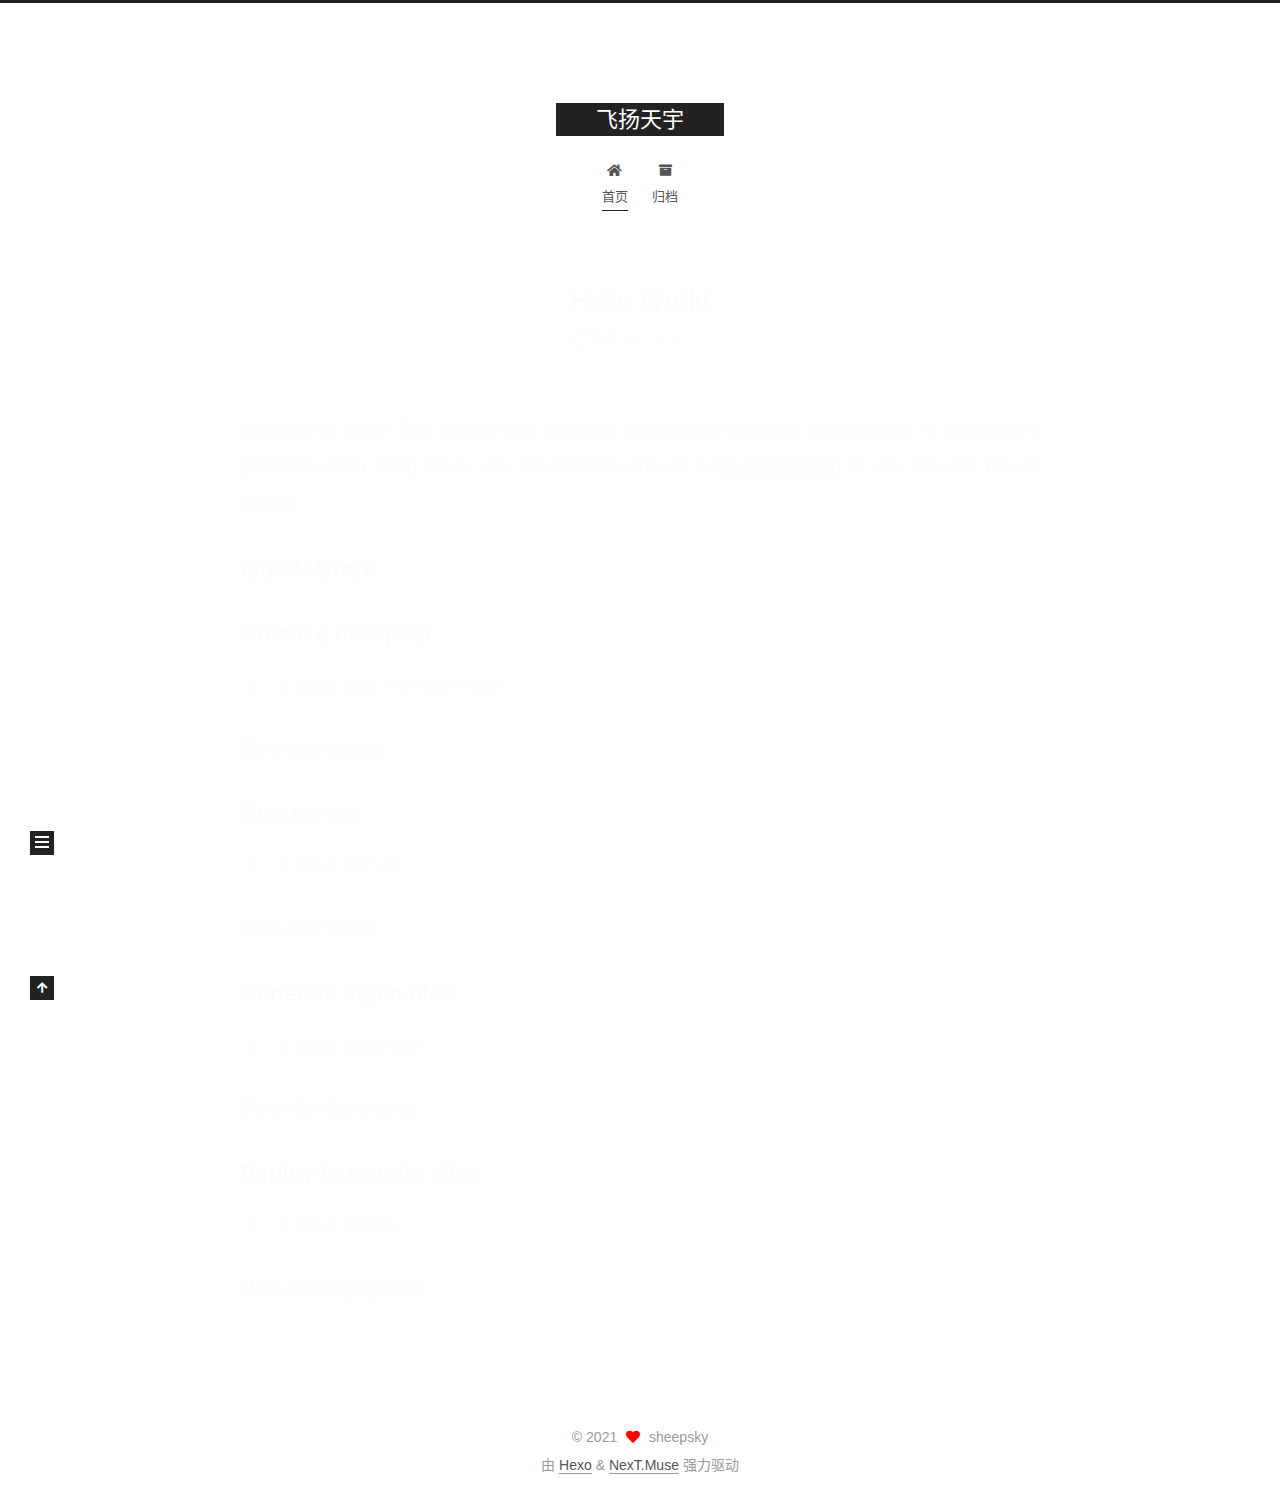
==== index.html @ 209796d2 "Site updated: 2021-10-03 16:15:14" ====
<!DOCTYPE html>
<html lang="zh-CN">
<head>
  <meta charset="UTF-8">
<meta name="viewport" content="width=device-width, initial-scale=1, maximum-scale=2">
<meta name="theme-color" content="#222">
<meta name="generator" content="Hexo 5.4.0">
  <link rel="apple-touch-icon" sizes="180x180" href="/images/apple-touch-icon-next.png">
  <link rel="icon" type="image/png" sizes="32x32" href="/images/favicon-32x32-next.png">
  <link rel="icon" type="image/png" sizes="16x16" href="/images/favicon-16x16-next.png">
  <link rel="mask-icon" href="/images/logo.svg" color="#222">

<link rel="stylesheet" href="/css/main.css">


<link rel="stylesheet" href="/lib/font-awesome/css/all.min.css">

<script id="hexo-configurations">
    var NexT = window.NexT || {};
    var CONFIG = {"hostname":"example.com","root":"/","scheme":"Muse","version":"7.8.0","exturl":false,"sidebar":{"position":"left","display":"post","padding":18,"offset":12,"onmobile":false},"copycode":{"enable":false,"show_result":false,"style":null},"back2top":{"enable":true,"sidebar":false,"scrollpercent":false},"bookmark":{"enable":false,"color":"#222","save":"auto"},"fancybox":false,"mediumzoom":false,"lazyload":false,"pangu":false,"comments":{"style":"tabs","active":null,"storage":true,"lazyload":false,"nav":null},"algolia":{"hits":{"per_page":10},"labels":{"input_placeholder":"Search for Posts","hits_empty":"We didn't find any results for the search: ${query}","hits_stats":"${hits} results found in ${time} ms"}},"localsearch":{"enable":false,"trigger":"auto","top_n_per_article":1,"unescape":false,"preload":false},"motion":{"enable":true,"async":false,"transition":{"post_block":"fadeIn","post_header":"slideDownIn","post_body":"slideDownIn","coll_header":"slideLeftIn","sidebar":"slideUpIn"}}};
  </script>

  <meta property="og:type" content="website">
<meta property="og:title" content="飞扬天宇">
<meta property="og:url" content="http://example.com/index.html">
<meta property="og:site_name" content="飞扬天宇">
<meta property="og:locale" content="zh_CN">
<meta property="article:author" content="sheepsky">
<meta name="twitter:card" content="summary">

<link rel="canonical" href="http://example.com/">


<script id="page-configurations">
  // https://hexo.io/docs/variables.html
  CONFIG.page = {
    sidebar: "",
    isHome : true,
    isPost : false,
    lang   : 'zh-CN'
  };
</script>

  <title>飞扬天宇</title>
  






  <noscript>
  <style>
  .use-motion .brand,
  .use-motion .menu-item,
  .sidebar-inner,
  .use-motion .post-block,
  .use-motion .pagination,
  .use-motion .comments,
  .use-motion .post-header,
  .use-motion .post-body,
  .use-motion .collection-header { opacity: initial; }

  .use-motion .site-title,
  .use-motion .site-subtitle {
    opacity: initial;
    top: initial;
  }

  .use-motion .logo-line-before i { left: initial; }
  .use-motion .logo-line-after i { right: initial; }
  </style>
</noscript>

</head>

<body itemscope itemtype="http://schema.org/WebPage">
  <div class="container use-motion">
    <div class="headband"></div>

    <header class="header" itemscope itemtype="http://schema.org/WPHeader">
      <div class="header-inner"><div class="site-brand-container">
  <div class="site-nav-toggle">
    <div class="toggle" aria-label="切换导航栏">
      <span class="toggle-line toggle-line-first"></span>
      <span class="toggle-line toggle-line-middle"></span>
      <span class="toggle-line toggle-line-last"></span>
    </div>
  </div>

  <div class="site-meta">

    <a href="/" class="brand" rel="start">
      <span class="logo-line-before"><i></i></span>
      <h1 class="site-title">飞扬天宇</h1>
      <span class="logo-line-after"><i></i></span>
    </a>
  </div>

  <div class="site-nav-right">
    <div class="toggle popup-trigger">
    </div>
  </div>
</div>




<nav class="site-nav">
  <ul id="menu" class="main-menu menu">
        <li class="menu-item menu-item-home">

    <a href="/" rel="section"><i class="fa fa-home fa-fw"></i>首页</a>

  </li>
        <li class="menu-item menu-item-archives">

    <a href="/archives/" rel="section"><i class="fa fa-archive fa-fw"></i>归档</a>

  </li>
  </ul>
</nav>




</div>
    </header>

    
  <div class="back-to-top">
    <i class="fa fa-arrow-up"></i>
    <span>0%</span>
  </div>


    <main class="main">
      <div class="main-inner">
        <div class="content-wrap">
          

          <div class="content index posts-expand">
            
      
  
  
  <article itemscope itemtype="http://schema.org/Article" class="post-block" lang="zh-CN">
    <link itemprop="mainEntityOfPage" href="http://example.com/2021/10/03/hello-world/">

    <span hidden itemprop="author" itemscope itemtype="http://schema.org/Person">
      <meta itemprop="image" content="/images/avatar.gif">
      <meta itemprop="name" content="sheepsky">
      <meta itemprop="description" content="">
    </span>

    <span hidden itemprop="publisher" itemscope itemtype="http://schema.org/Organization">
      <meta itemprop="name" content="飞扬天宇">
    </span>
      <header class="post-header">
        <h2 class="post-title" itemprop="name headline">
          
            <a href="/2021/10/03/hello-world/" class="post-title-link" itemprop="url">Hello World</a>
        </h2>

        <div class="post-meta">
            <span class="post-meta-item">
              <span class="post-meta-item-icon">
                <i class="far fa-calendar"></i>
              </span>
              <span class="post-meta-item-text">发表于</span>

              <time title="创建时间：2021-10-03 14:51:05" itemprop="dateCreated datePublished" datetime="2021-10-03T14:51:05+08:00">2021-10-03</time>
            </span>

          

        </div>
      </header>

    
    
    
    <div class="post-body" itemprop="articleBody">

      
          <p>Welcome to <a target="_blank" rel="noopener" href="https://hexo.io/">Hexo</a>! This is your very first post. Check <a target="_blank" rel="noopener" href="https://hexo.io/docs/">documentation</a> for more info. If you get any problems when using Hexo, you can find the answer in <a target="_blank" rel="noopener" href="https://hexo.io/docs/troubleshooting.html">troubleshooting</a> or you can ask me on <a target="_blank" rel="noopener" href="https://github.com/hexojs/hexo/issues">GitHub</a>.</p>
<h2 id="Quick-Start"><a href="#Quick-Start" class="headerlink" title="Quick Start"></a>Quick Start</h2><h3 id="Create-a-new-post"><a href="#Create-a-new-post" class="headerlink" title="Create a new post"></a>Create a new post</h3><figure class="highlight bash"><table><tr><td class="gutter"><pre><span class="line">1</span><br></pre></td><td class="code"><pre><span class="line">$ hexo new <span class="string">&quot;My New Post&quot;</span></span><br></pre></td></tr></table></figure>

<p>More info: <a target="_blank" rel="noopener" href="https://hexo.io/docs/writing.html">Writing</a></p>
<h3 id="Run-server"><a href="#Run-server" class="headerlink" title="Run server"></a>Run server</h3><figure class="highlight bash"><table><tr><td class="gutter"><pre><span class="line">1</span><br></pre></td><td class="code"><pre><span class="line">$ hexo server</span><br></pre></td></tr></table></figure>

<p>More info: <a target="_blank" rel="noopener" href="https://hexo.io/docs/server.html">Server</a></p>
<h3 id="Generate-static-files"><a href="#Generate-static-files" class="headerlink" title="Generate static files"></a>Generate static files</h3><figure class="highlight bash"><table><tr><td class="gutter"><pre><span class="line">1</span><br></pre></td><td class="code"><pre><span class="line">$ hexo generate</span><br></pre></td></tr></table></figure>

<p>More info: <a target="_blank" rel="noopener" href="https://hexo.io/docs/generating.html">Generating</a></p>
<h3 id="Deploy-to-remote-sites"><a href="#Deploy-to-remote-sites" class="headerlink" title="Deploy to remote sites"></a>Deploy to remote sites</h3><figure class="highlight bash"><table><tr><td class="gutter"><pre><span class="line">1</span><br></pre></td><td class="code"><pre><span class="line">$ hexo deploy</span><br></pre></td></tr></table></figure>

<p>More info: <a target="_blank" rel="noopener" href="https://hexo.io/docs/one-command-deployment.html">Deployment</a></p>

      
    </div>

    
    
    
      <footer class="post-footer">
        <div class="post-eof"></div>
      </footer>
  </article>
  
  
  


  



          </div>
          

<script>
  window.addEventListener('tabs:register', () => {
    let { activeClass } = CONFIG.comments;
    if (CONFIG.comments.storage) {
      activeClass = localStorage.getItem('comments_active') || activeClass;
    }
    if (activeClass) {
      let activeTab = document.querySelector(`a[href="#comment-${activeClass}"]`);
      if (activeTab) {
        activeTab.click();
      }
    }
  });
  if (CONFIG.comments.storage) {
    window.addEventListener('tabs:click', event => {
      if (!event.target.matches('.tabs-comment .tab-content .tab-pane')) return;
      let commentClass = event.target.classList[1];
      localStorage.setItem('comments_active', commentClass);
    });
  }
</script>

        </div>
          
  
  <div class="toggle sidebar-toggle">
    <span class="toggle-line toggle-line-first"></span>
    <span class="toggle-line toggle-line-middle"></span>
    <span class="toggle-line toggle-line-last"></span>
  </div>

  <aside class="sidebar">
    <div class="sidebar-inner">

      <ul class="sidebar-nav motion-element">
        <li class="sidebar-nav-toc">
          文章目录
        </li>
        <li class="sidebar-nav-overview">
          站点概览
        </li>
      </ul>

      <!--noindex-->
      <div class="post-toc-wrap sidebar-panel">
      </div>
      <!--/noindex-->

      <div class="site-overview-wrap sidebar-panel">
        <div class="site-author motion-element" itemprop="author" itemscope itemtype="http://schema.org/Person">
  <p class="site-author-name" itemprop="name">sheepsky</p>
  <div class="site-description" itemprop="description"></div>
</div>
<div class="site-state-wrap motion-element">
  <nav class="site-state">
      <div class="site-state-item site-state-posts">
          <a href="/archives/">
        
          <span class="site-state-item-count">1</span>
          <span class="site-state-item-name">日志</span>
        </a>
      </div>
  </nav>
</div>



      </div>

    </div>
  </aside>
  <div id="sidebar-dimmer"></div>


      </div>
    </main>

    <footer class="footer">
      <div class="footer-inner">
        

        

<div class="copyright">
  
  &copy; 
  <span itemprop="copyrightYear">2021</span>
  <span class="with-love">
    <i class="fa fa-heart"></i>
  </span>
  <span class="author" itemprop="copyrightHolder">sheepsky</span>
</div>
  <div class="powered-by">由 <a href="https://hexo.io/" class="theme-link" rel="noopener" target="_blank">Hexo</a> & <a href="https://muse.theme-next.org/" class="theme-link" rel="noopener" target="_blank">NexT.Muse</a> 强力驱动
  </div>

        








      </div>
    </footer>
  </div>

  
  <script src="/lib/anime.min.js"></script>
  <script src="/lib/velocity/velocity.min.js"></script>
  <script src="/lib/velocity/velocity.ui.min.js"></script>

<script src="/js/utils.js"></script>

<script src="/js/motion.js"></script>


<script src="/js/schemes/muse.js"></script>


<script src="/js/next-boot.js"></script>




  















  

  

</body>
</html>
---- css/main.css ----
:root {
  --body-bg-color: #fff;
  --content-bg-color: #fff;
  --card-bg-color: #f5f5f5;
  --text-color: #555;
  --blockquote-color: #666;
  --link-color: #555;
  --link-hover-color: #222;
  --brand-color: #fff;
  --brand-hover-color: #fff;
  --table-row-odd-bg-color: #f9f9f9;
  --table-row-hover-bg-color: #f5f5f5;
  --menu-item-bg-color: #f5f5f5;
  --btn-default-bg: #222;
  --btn-default-color: #fff;
  --btn-default-border-color: #222;
  --btn-default-hover-bg: #fff;
  --btn-default-hover-color: #222;
  --btn-default-hover-border-color: #222;
}
html {
  line-height: 1.15; /* 1 */
  -webkit-text-size-adjust: 100%; /* 2 */
}
body {
  margin: 0;
}
main {
  display: block;
}
h1 {
  font-size: 2em;
  margin: 0.67em 0;
}
hr {
  box-sizing: content-box; /* 1 */
  height: 0; /* 1 */
  overflow: visible; /* 2 */
}
pre {
  font-family: monospace, monospace; /* 1 */
  font-size: 1em; /* 2 */
}
a {
  background: transparent;
}
abbr[title] {
  border-bottom: none; /* 1 */
  text-decoration: underline; /* 2 */
  text-decoration: underline dotted; /* 2 */
}
b,
strong {
  font-weight: bolder;
}
code,
kbd,
samp {
  font-family: monospace, monospace; /* 1 */
  font-size: 1em; /* 2 */
}
small {
  font-size: 80%;
}
sub,
sup {
  font-size: 75%;
  line-height: 0;
  position: relative;
  vertical-align: baseline;
}
sub {
  bottom: -0.25em;
}
sup {
  top: -0.5em;
}
img {
  border-style: none;
}
button,
input,
optgroup,
select,
textarea {
  font-family: inherit; /* 1 */
  font-size: 100%; /* 1 */
  line-height: 1.15; /* 1 */
  margin: 0; /* 2 */
}
button,
input {
/* 1 */
  overflow: visible;
}
button,
select {
/* 1 */
  text-transform: none;
}
button,
[type='button'],
[type='reset'],
[type='submit'] {
  -webkit-appearance: button;
}
button::-moz-focus-inner,
[type='button']::-moz-focus-inner,
[type='reset']::-moz-focus-inner,
[type='submit']::-moz-focus-inner {
  border-style: none;
  padding: 0;
}
button:-moz-focusring,
[type='button']:-moz-focusring,
[type='reset']:-moz-focusring,
[type='submit']:-moz-focusring {
  outline: 1px dotted ButtonText;
}
fieldset {
  padding: 0.35em 0.75em 0.625em;
}
legend {
  box-sizing: border-box; /* 1 */
  color: inherit; /* 2 */
  display: table; /* 1 */
  max-width: 100%; /* 1 */
  padding: 0; /* 3 */
  white-space: normal; /* 1 */
}
progress {
  vertical-align: baseline;
}
textarea {
  overflow: auto;
}
[type='checkbox'],
[type='radio'] {
  box-sizing: border-box; /* 1 */
  padding: 0; /* 2 */
}
[type='number']::-webkit-inner-spin-button,
[type='number']::-webkit-outer-spin-button {
  height: auto;
}
[type='search'] {
  outline-offset: -2px; /* 2 */
  -webkit-appearance: textfield; /* 1 */
}
[type='search']::-webkit-search-decoration {
  -webkit-appearance: none;
}
::-webkit-file-upload-button {
  font: inherit; /* 2 */
  -webkit-appearance: button; /* 1 */
}
details {
  display: block;
}
summary {
  display: list-item;
}
template {
  display: none;
}
[hidden] {
  display: none;
}
::selection {
  background: #262a30;
  color: #eee;
}
html,
body {
  height: 100%;
}
body {
  background: var(--body-bg-color);
  color: var(--text-color);
  font-family: 'Lato', "PingFang SC", "Microsoft YaHei", sans-serif;
  font-size: 1em;
  line-height: 2;
}
@media (max-width: 991px) {
  body {
    padding-left: 0 !important;
    padding-right: 0 !important;
  }
}
h1,
h2,
h3,
h4,
h5,
h6 {
  font-family: 'Lato', "PingFang SC", "Microsoft YaHei", sans-serif;
  font-weight: bold;
  line-height: 1.5;
  margin: 20px 0 15px;
}
h1 {
  font-size: 1.5em;
}
h2 {
  font-size: 1.375em;
}
h3 {
  font-size: 1.25em;
}
h4 {
  font-size: 1.125em;
}
h5 {
  font-size: 1em;
}
h6 {
  font-size: 0.875em;
}
p {
  margin: 0 0 20px 0;
}
a,
span.exturl {
  border-bottom: 1px solid #999;
  color: var(--link-color);
  outline: 0;
  text-decoration: none;
  overflow-wrap: break-word;
  word-wrap: break-word;
  cursor: pointer;
}
a:hover,
span.exturl:hover {
  border-bottom-color: var(--link-hover-color);
  color: var(--link-hover-color);
}
iframe,
img,
video {
  display: block;
  margin-left: auto;
  margin-right: auto;
  max-width: 100%;
}
hr {
  background-image: repeating-linear-gradient(-45deg, #ddd, #ddd 4px, transparent 4px, transparent 8px);
  border: 0;
  height: 3px;
  margin: 40px 0;
}
blockquote {
  border-left: 4px solid #ddd;
  color: var(--blockquote-color);
  margin: 0;
  padding: 0 15px;
}
blockquote cite::before {
  content: '-';
  padding: 0 5px;
}
dt {
  font-weight: bold;
}
dd {
  margin: 0;
  padding: 0;
}
kbd {
  background-color: #f5f5f5;
  background-image: linear-gradient(#eee, #fff, #eee);
  border: 1px solid #ccc;
  border-radius: 0.2em;
  box-shadow: 0.1em 0.1em 0.2em rgba(0,0,0,0.1);
  color: #555;
  font-family: inherit;
  padding: 0.1em 0.3em;
  white-space: nowrap;
}
.table-container {
  overflow: auto;
}
table {
  border-collapse: collapse;
  border-spacing: 0;
  font-size: 0.875em;
  margin: 0 0 20px 0;
  width: 100%;
}
tbody tr:nth-of-type(odd) {
  background: var(--table-row-odd-bg-color);
}
tbody tr:hover {
  background: var(--table-row-hover-bg-color);
}
caption,
th,
td {
  font-weight: normal;
  padding: 8px;
  vertical-align: middle;
}
th,
td {
  border: 1px solid #ddd;
  border-bottom: 3px solid #ddd;
}
th {
  font-weight: 700;
  padding-bottom: 10px;
}
td {
  border-bottom-width: 1px;
}
.btn {
  background: var(--btn-default-bg);
  border: 2px solid var(--btn-default-border-color);
  border-radius: 0;
  color: var(--btn-default-color);
  display: inline-block;
  font-size: 0.875em;
  line-height: 2;
  padding: 0 20px;
  text-decoration: none;
  transition-property: background-color;
  transition-delay: 0s;
  transition-duration: 0.2s;
  transition-timing-function: ease-in-out;
}
.btn:hover {
  background: var(--btn-default-hover-bg);
  border-color: var(--btn-default-hover-border-color);
  color: var(--btn-default-hover-color);
}
.btn + .btn {
  margin: 0 0 8px 8px;
}
.btn .fa-fw {
  text-align: left;
  width: 1.285714285714286em;
}
.toggle {
  line-height: 0;
}
.toggle .toggle-line {
  background: #fff;
  display: inline-block;
  height: 2px;
  left: 0;
  position: relative;
  top: 0;
  transition: all 0.4s;
  vertical-align: top;
  width: 100%;
}
.toggle .toggle-line:not(:first-child) {
  margin-top: 3px;
}
.toggle.toggle-arrow .toggle-line-first {
  left: 50%;
  top: 2px;
  transform: rotate(45deg);
  width: 50%;
}
.toggle.toggle-arrow .toggle-line-middle {
  left: 2px;
  width: 90%;
}
.toggle.toggle-arrow .toggle-line-last {
  left: 50%;
  top: -2px;
  transform: rotate(-45deg);
  width: 50%;
}
.toggle.toggle-close .toggle-line-first {
  transform: rotate(-45deg);
  top: 5px;
}
.toggle.toggle-close .toggle-line-middle {
  opacity: 0;
}
.toggle.toggle-close .toggle-line-last {
  transform: rotate(45deg);
  top: -5px;
}
.highlight,
pre {
  background: #f7f7f7;
  color: #4d4d4c;
  line-height: 1.6;
  margin: 0 auto 20px;
}
pre,
code {
  font-family: consolas, Menlo, monospace, "PingFang SC", "Microsoft YaHei";
}
code {
  background: #eee;
  border-radius: 3px;
  color: #555;
  padding: 2px 4px;
  overflow-wrap: break-word;
  word-wrap: break-word;
}
.highlight *::selection {
  background: #d6d6d6;
}
.highlight pre {
  border: 0;
  margin: 0;
  padding: 10px 0;
}
.highlight table {
  border: 0;
  margin: 0;
  width: auto;
}
.highlight td {
  border: 0;
  padding: 0;
}
.highlight figcaption {
  background: #eff2f3;
  color: #4d4d4c;
  display: flex;
  font-size: 0.875em;
  justify-content: space-between;
  line-height: 1.2;
  padding: 0.5em;
}
.highlight figcaption a {
  color: #4d4d4c;
}
.highlight figcaption a:hover {
  border-bottom-color: #4d4d4c;
}
.highlight .gutter {
  -moz-user-select: none;
  -ms-user-select: none;
  -webkit-user-select: none;
  user-select: none;
}
.highlight .gutter pre {
  background: #eff2f3;
  color: #869194;
  padding-left: 10px;
  padding-right: 10px;
  text-align: right;
}
.highlight .code pre {
  background: #f7f7f7;
  padding-left: 10px;
  width: 100%;
}
.gist table {
  width: auto;
}
.gist table td {
  border: 0;
}
pre {
  overflow: auto;
  padding: 10px;
}
pre code {
  background: none;
  color: #4d4d4c;
  font-size: 0.875em;
  padding: 0;
  text-shadow: none;
}
pre .deletion {
  background: #fdd;
}
pre .addition {
  background: #dfd;
}
pre .meta {
  color: #eab700;
  -moz-user-select: none;
  -ms-user-select: none;
  -webkit-user-select: none;
  user-select: none;
}
pre .comment {
  color: #8e908c;
}
pre .variable,
pre .attribute,
pre .tag,
pre .name,
pre .regexp,
pre .ruby .constant,
pre .xml .tag .title,
pre .xml .pi,
pre .xml .doctype,
pre .html .doctype,
pre .css .id,
pre .css .class,
pre .css .pseudo {
  color: #c82829;
}
pre .number,
pre .preprocessor,
pre .built_in,
pre .builtin-name,
pre .literal,
pre .params,
pre .constant,
pre .command {
  color: #f5871f;
}
pre .ruby .class .title,
pre .css .rules .attribute,
pre .string,
pre .symbol,
pre .value,
pre .inheritance,
pre .header,
pre .ruby .symbol,
pre .xml .cdata,
pre .special,
pre .formula {
  color: #718c00;
}
pre .title,
pre .css .hexcolor {
  color: #3e999f;
}
pre .function,
pre .python .decorator,
pre .python .title,
pre .ruby .function .title,
pre .ruby .title .keyword,
pre .perl .sub,
pre .javascript .title,
pre .coffeescript .title {
  color: #4271ae;
}
pre .keyword,
pre .javascript .function {
  color: #8959a8;
}
.blockquote-center {
  border-left: none;
  margin: 40px 0;
  padding: 0;
  position: relative;
  text-align: center;
}
.blockquote-center .fa {
  display: block;
  opacity: 0.6;
  position: absolute;
  width: 100%;
}
.blockquote-center .fa-quote-left {
  border-top: 1px solid #ccc;
  text-align: left;
  top: -20px;
}
.blockquote-center .fa-quote-right {
  border-bottom: 1px solid #ccc;
  text-align: right;
  bottom: -20px;
}
.blockquote-center p,
.blockquote-center div {
  text-align: center;
}
.post-body .group-picture img {
  margin: 0 auto;
  padding: 0 3px;
}
.group-picture-row {
  margin-bottom: 6px;
  overflow: hidden;
}
.group-picture-column {
  float: left;
  margin-bottom: 10px;
}
.post-body .label {
  color: #555;
  display: inline;
  padding: 0 2px;
}
.post-body .label.default {
  background: #f0f0f0;
}
.post-body .label.primary {
  background: #efe6f7;
}
.post-body .label.info {
  background: #e5f2f8;
}
.post-body .label.success {
  background: #e7f4e9;
}
.post-body .label.warning {
  background: #fcf6e1;
}
.post-body .label.danger {
  background: #fae8eb;
}
.post-body .tabs {
  margin-bottom: 20px;
}
.post-body .tabs,
.tabs-comment {
  display: block;
  padding-top: 10px;
  position: relative;
}
.post-body .tabs ul.nav-tabs,
.tabs-comment ul.nav-tabs {
  display: flex;
  flex-wrap: wrap;
  margin: 0;
  margin-bottom: -1px;
  padding: 0;
}
@media (max-width: 413px) {
  .post-body .tabs ul.nav-tabs,
  .tabs-comment ul.nav-tabs {
    display: block;
    margin-bottom: 5px;
  }
}
.post-body .tabs ul.nav-tabs li.tab,
.tabs-comment ul.nav-tabs li.tab {
  border-bottom: 1px solid #ddd;
  border-left: 1px solid transparent;
  border-right: 1px solid transparent;
  border-top: 3px solid transparent;
  flex-grow: 1;
  list-style-type: none;
  border-radius: 0 0 0 0;
}
@media (max-width: 413px) {
  .post-body .tabs ul.nav-tabs li.tab,
  .tabs-comment ul.nav-tabs li.tab {
    border-bottom: 1px solid transparent;
    border-left: 3px solid transparent;
    border-right: 1px solid transparent;
    border-top: 1px solid transparent;
  }
}
@media (max-width: 413px) {
  .post-body .tabs ul.nav-tabs li.tab,
  .tabs-comment ul.nav-tabs li.tab {
    border-radius: 0;
  }
}
.post-body .tabs ul.nav-tabs li.tab a,
.tabs-comment ul.nav-tabs li.tab a {
  border-bottom: initial;
  display: block;
  line-height: 1.8;
  outline: 0;
  padding: 0.25em 0.75em;
  text-align: center;
  transition-delay: 0s;
  transition-duration: 0.2s;
  transition-timing-function: ease-out;
}
.post-body .tabs ul.nav-tabs li.tab a i,
.tabs-comment ul.nav-tabs li.tab a i {
  width: 1.285714285714286em;
}
.post-body .tabs ul.nav-tabs li.tab.active,
.tabs-comment ul.nav-tabs li.tab.active {
  border-bottom: 1px solid transparent;
  border-left: 1px solid #ddd;
  border-right: 1px solid #ddd;
  border-top: 3px solid #fc6423;
}
@media (max-width: 413px) {
  .post-body .tabs ul.nav-tabs li.tab.active,
  .tabs-comment ul.nav-tabs li.tab.active {
    border-bottom: 1px solid #ddd;
    border-left: 3px solid #fc6423;
    border-right: 1px solid #ddd;
    border-top: 1px solid #ddd;
  }
}
.post-body .tabs ul.nav-tabs li.tab.active a,
.tabs-comment ul.nav-tabs li.tab.active a {
  color: var(--link-color);
  cursor: default;
}
.post-body .tabs .tab-content .tab-pane,
.tabs-comment .tab-content .tab-pane {
  border: 1px solid #ddd;
  border-top: 0;
  padding: 20px 20px 0 20px;
  border-radius: 0;
}
.post-body .tabs .tab-content .tab-pane:not(.active),
.tabs-comment .tab-content .tab-pane:not(.active) {
  display: none;
}
.post-body .tabs .tab-content .tab-pane.active,
.tabs-comment .tab-content .tab-pane.active {
  display: block;
}
.post-body .tabs .tab-content .tab-pane.active:nth-of-type(1),
.tabs-comment .tab-content .tab-pane.active:nth-of-type(1) {
  border-radius: 0 0 0 0;
}
@media (max-width: 413px) {
  .post-body .tabs .tab-content .tab-pane.active:nth-of-type(1),
  .tabs-comment .tab-content .tab-pane.active:nth-of-type(1) {
    border-radius: 0;
  }
}
.post-body .note {
  border-radius: 3px;
  margin-bottom: 20px;
  padding: 1em;
  position: relative;
  border: 1px solid #eee;
  border-left-width: 5px;
}
.post-body .note h2,
.post-body .note h3,
.post-body .note h4,
.post-body .note h5,
.post-body .note h6 {
  margin-top: 0;
  border-bottom: initial;
  margin-bottom: 0;
  padding-top: 0;
}
.post-body .note p:first-child,
.post-body .note ul:first-child,
.post-body .note ol:first-child,
.post-body .note table:first-child,
.post-body .note pre:first-child,
.post-body .note blockquote:first-child,
.post-body .note img:first-child {
  margin-top: 0;
}
.post-body .note p:last-child,
.post-body .note ul:last-child,
.post-body .note ol:last-child,
.post-body .note table:last-child,
.post-body .note pre:last-child,
.post-body .note blockquote:last-child,
.post-body .note img:last-child {
  margin-bottom: 0;
}
.post-body .note.default {
  border-left-color: #777;
}
.post-body .note.default h2,
.post-body .note.default h3,
.post-body .note.default h4,
.post-body .note.default h5,
.post-body .note.default h6 {
  color: #777;
}
.post-body .note.primary {
  border-left-color: #6f42c1;
}
.post-body .note.primary h2,
.post-body .note.primary h3,
.post-body .note.primary h4,
.post-body .note.primary h5,
.post-body .note.primary h6 {
  color: #6f42c1;
}
.post-body .note.info {
  border-left-color: #428bca;
}
.post-body .note.info h2,
.post-body .note.info h3,
.post-body .note.info h4,
.post-body .note.info h5,
.post-body .note.info h6 {
  color: #428bca;
}
.post-body .note.success {
  border-left-color: #5cb85c;
}
.post-body .note.success h2,
.post-body .note.success h3,
.post-body .note.success h4,
.post-body .note.success h5,
.post-body .note.success h6 {
  color: #5cb85c;
}
.post-body .note.warning {
  border-left-color: #f0ad4e;
}
.post-body .note.warning h2,
.post-body .note.warning h3,
.post-body .note.warning h4,
.post-body .note.warning h5,
.post-body .note.warning h6 {
  color: #f0ad4e;
}
.post-body .note.danger {
  border-left-color: #d9534f;
}
.post-body .note.danger h2,
.post-body .note.danger h3,
.post-body .note.danger h4,
.post-body .note.danger h5,
.post-body .note.danger h6 {
  color: #d9534f;
}
.pagination .prev,
.pagination .next,
.pagination .page-number,
.pagination .space {
  display: inline-block;
  margin: 0 10px;
  padding: 0 11px;
  position: relative;
  top: -1px;
}
@media (max-width: 767px) {
  .pagination .prev,
  .pagination .next,
  .pagination .page-number,
  .pagination .space {
    margin: 0 5px;
  }
}
.pagination {
  border-top: 1px solid #eee;
  margin: 120px 0 0;
  text-align: center;
}
.pagination .prev,
.pagination .next,
.pagination .page-number {
  border-bottom: 0;
  border-top: 1px solid #eee;
  transition-property: border-color;
  transition-delay: 0s;
  transition-duration: 0.2s;
  transition-timing-function: ease-in-out;
}
.pagination .prev:hover,
.pagination .next:hover,
.pagination .page-number:hover {
  border-top-color: #222;
}
.pagination .space {
  margin: 0;
  padding: 0;
}
.pagination .prev {
  margin-left: 0;
}
.pagination .next {
  margin-right: 0;
}
.pagination .page-number.current {
  background: #ccc;
  border-top-color: #ccc;
  color: #fff;
}
@media (max-width: 767px) {
  .pagination {
    border-top: none;
  }
  .pagination .prev,
  .pagination .next,
  .pagination .page-number {
    border-bottom: 1px solid #eee;
    border-top: 0;
    margin-bottom: 10px;
    padding: 0 10px;
  }
  .pagination .prev:hover,
  .pagination .next:hover,
  .pagination .page-number:hover {
    border-bottom-color: #222;
  }
}
.comments {
  margin-top: 60px;
  overflow: hidden;
}
.comment-button-group {
  display: flex;
  flex-wrap: wrap-reverse;
  justify-content: center;
  margin: 1em 0;
}
.comment-button-group .comment-button {
  margin: 0.1em 0.2em;
}
.comment-button-group .comment-button.active {
  background: var(--btn-default-hover-bg);
  border-color: var(--btn-default-hover-border-color);
  color: var(--btn-default-hover-color);
}
.comment-position {
  display: none;
}
.comment-position.active {
  display: block;
}
.tabs-comment {
  background: var(--content-bg-color);
  margin-top: 4em;
  padding-top: 0;
}
.tabs-comment .comments {
  border: 0;
  box-shadow: none;
  margin-top: 0;
  padding-top: 0;
}
.container {
  min-height: 100%;
  position: relative;
}
.main-inner {
  margin: 0 auto;
  width: 700px;
}
@media (min-width: 1200px) {
  .main-inner {
    width: 800px;
  }
}
@media (min-width: 1600px) {
  .main-inner {
    width: 900px;
  }
}
@media (max-width: 767px) {
  .content-wrap {
    padding: 0 20px;
  }
}
.header {
  background: transparent;
}
.header-inner {
  margin: 0 auto;
  width: 700px;
}
@media (min-width: 1200px) {
  .header-inner {
    width: 800px;
  }
}
@media (min-width: 1600px) {
  .header-inner {
    width: 900px;
  }
}
.site-brand-container {
  display: flex;
  flex-shrink: 0;
  padding: 0 10px;
}
.headband {
  background: #222;
  height: 3px;
}
.site-meta {
  flex-grow: 1;
  text-align: center;
}
@media (max-width: 767px) {
  .site-meta {
    text-align: center;
  }
}
.brand {
  border-bottom: none;
  color: var(--brand-color);
  display: inline-block;
  line-height: 1.375em;
  padding: 0 40px;
  position: relative;
}
.brand:hover {
  color: var(--brand-hover-color);
}
.site-title {
  font-family: 'Lato', "PingFang SC", "Microsoft YaHei", sans-serif;
  font-size: 1.375em;
  font-weight: normal;
  margin: 0;
}
.site-subtitle {
  color: #999;
  font-size: 0.8125em;
  margin: 10px 0;
}
.use-motion .brand {
  opacity: 0;
}
.use-motion .site-title,
.use-motion .site-subtitle,
.use-motion .custom-logo-image {
  opacity: 0;
  position: relative;
  top: -10px;
}
.site-nav-toggle,
.site-nav-right {
  display: none;
}
@media (max-width: 767px) {
  .site-nav-toggle,
  .site-nav-right {
    display: flex;
    flex-direction: column;
    justify-content: center;
  }
}
.site-nav-toggle .toggle,
.site-nav-right .toggle {
  color: var(--text-color);
  padding: 10px;
  width: 22px;
}
.site-nav-toggle .toggle .toggle-line,
.site-nav-right .toggle .toggle-line {
  background: var(--text-color);
  border-radius: 1px;
}
.site-nav {
  display: block;
}
@media (max-width: 767px) {
  .site-nav {
    clear: both;
    display: none;
  }
}
.site-nav.site-nav-on {
  display: block;
}
.menu {
  margin-top: 20px;
  padding-left: 0;
  text-align: center;
}
.menu-item {
  display: inline-block;
  list-style: none;
  margin: 0 10px;
}
@media (max-width: 767px) {
  .menu-item {
    display: block;
    margin-top: 10px;
  }
  .menu-item.menu-item-search {
    display: none;
  }
}
.menu-item a,
.menu-item span.exturl {
  border-bottom: 0;
  display: block;
  font-size: 0.8125em;
  transition-property: border-color;
  transition-delay: 0s;
  transition-duration: 0.2s;
  transition-timing-function: ease-in-out;
}
@media (hover: none) {
  .menu-item a:hover,
  .menu-item span.exturl:hover {
    border-bottom-color: transparent !important;
  }
}
.menu-item .fa,
.menu-item .fab,
.menu-item .far,
.menu-item .fas {
  margin-right: 8px;
}
.menu-item .badge {
  display: inline-block;
  font-weight: bold;
  line-height: 1;
  margin-left: 0.35em;
  margin-top: 0.35em;
  text-align: center;
  white-space: nowrap;
}
@media (max-width: 767px) {
  .menu-item .badge {
    float: right;
    margin-left: 0;
  }
}
.menu-item-active a,
.menu .menu-item a:hover,
.menu .menu-item span.exturl:hover {
  background: var(--menu-item-bg-color);
}
.use-motion .menu-item {
  opacity: 0;
}
.sidebar {
  background: #222;
  bottom: 0;
  box-shadow: inset 0 2px 6px #000;
  position: fixed;
  top: 0;
}
@media (max-width: 991px) {
  .sidebar {
    display: none;
  }
}
.sidebar-inner {
  color: #999;
  padding: 18px 10px;
  text-align: center;
}
.cc-license {
  margin-top: 10px;
  text-align: center;
}
.cc-license .cc-opacity {
  border-bottom: none;
  opacity: 0.7;
}
.cc-license .cc-opacity:hover {
  opacity: 0.9;
}
.cc-license img {
  display: inline-block;
}
.site-author-image {
  border: 2px solid #333;
  display: block;
  margin: 0 auto;
  max-width: 96px;
  padding: 2px;
}
.site-author-name {
  color: #f5f5f5;
  font-weight: normal;
  margin: 5px 0 0;
  text-align: center;
}
.site-description {
  color: #999;
  font-size: 1em;
  margin-top: 5px;
  text-align: center;
}
.links-of-author {
  margin-top: 15px;
}
.links-of-author a,
.links-of-author span.exturl {
  border-bottom-color: #555;
  display: inline-block;
  font-size: 0.8125em;
  margin-bottom: 10px;
  margin-right: 10px;
  vertical-align: middle;
}
.links-of-author a::before,
.links-of-author span.exturl::before {
  background: #faffff;
  border-radius: 50%;
  content: ' ';
  display: inline-block;
  height: 4px;
  margin-right: 3px;
  vertical-align: middle;
  width: 4px;
}
.sidebar-button {
  margin-top: 15px;
}
.sidebar-button a {
  border: 1px solid #fc6423;
  border-radius: 4px;
  color: #fc6423;
  display: inline-block;
  padding: 0 15px;
}
.sidebar-button a .fa,
.sidebar-button a .fab,
.sidebar-button a .far,
.sidebar-button a .fas {
  margin-right: 5px;
}
.sidebar-button a:hover {
  background: #fc6423;
  border: 1px solid #fc6423;
  color: #fff;
}
.sidebar-button a:hover .fa,
.sidebar-button a:hover .fab,
.sidebar-button a:hover .far,
.sidebar-button a:hover .fas {
  color: #fff;
}
.links-of-blogroll {
  font-size: 0.8125em;
  margin-top: 10px;
}
.links-of-blogroll-title {
  font-size: 0.875em;
  font-weight: 600;
  margin-top: 0;
}
.links-of-blogroll-list {
  list-style: none;
  margin: 0;
  padding: 0;
}
#sidebar-dimmer {
  display: none;
}
@media (max-width: 767px) {
  #sidebar-dimmer {
    background: #000;
    display: block;
    height: 100%;
    left: 100%;
    opacity: 0;
    position: fixed;
    top: 0;
    width: 100%;
    z-index: 1100;
  }
  .sidebar-active + #sidebar-dimmer {
    opacity: 0.7;
    transform: translateX(-100%);
    transition: opacity 0.5s;
  }
}
.sidebar-nav {
  margin: 0;
  padding-bottom: 20px;
  padding-left: 0;
}
.sidebar-nav li {
  border-bottom: 1px solid transparent;
  color: #666;
  cursor: pointer;
  display: inline-block;
  font-size: 0.875em;
}
.sidebar-nav li.sidebar-nav-overview {
  margin-left: 10px;
}
.sidebar-nav li:hover {
  color: #f5f5f5;
}
.sidebar-nav .sidebar-nav-active {
  border-bottom-color: #87daff;
  color: #87daff;
}
.sidebar-nav .sidebar-nav-active:hover {
  color: #87daff;
}
.sidebar-panel {
  display: none;
  overflow-x: hidden;
  overflow-y: auto;
}
.sidebar-panel-active {
  display: block;
}
.sidebar-toggle {
  background: #222;
  bottom: 45px;
  cursor: pointer;
  height: 14px;
  left: 30px;
  padding: 5px;
  position: fixed;
  width: 14px;
  z-index: 1300;
}
@media (max-width: 991px) {
  .sidebar-toggle {
    left: 20px;
    opacity: 0.8;
    display: none;
  }
}
.sidebar-toggle:hover .toggle-line {
  background: #87daff;
}
.post-toc {
  font-size: 0.875em;
}
.post-toc ol {
  list-style: none;
  margin: 0;
  padding: 0 2px 5px 10px;
  text-align: left;
}
.post-toc ol > ol {
  padding-left: 0;
}
.post-toc ol a {
  transition-property: all;
  transition-delay: 0s;
  transition-duration: 0.2s;
  transition-timing-function: ease-in-out;
}
.post-toc .nav-item {
  line-height: 1.8;
  overflow: hidden;
  text-overflow: ellipsis;
  white-space: nowrap;
}
.post-toc .nav .nav-child {
  display: none;
}
.post-toc .nav .active > .nav-child {
  display: block;
}
.post-toc .nav .active-current > .nav-child {
  display: block;
}
.post-toc .nav .active-current > .nav-child > .nav-item {
  display: block;
}
.post-toc .nav .active > a {
  border-bottom-color: #87daff;
  color: #87daff;
}
.post-toc .nav .active-current > a {
  color: #87daff;
}
.post-toc .nav .active-current > a:hover {
  color: #87daff;
}
.site-state {
  display: flex;
  justify-content: center;
  line-height: 1.4;
  margin-top: 10px;
  overflow: hidden;
  text-align: center;
  white-space: nowrap;
}
.site-state-item {
  padding: 0 15px;
}
.site-state-item:not(:first-child) {
  border-left: 1px solid #333;
}
.site-state-item a {
  border-bottom: none;
}
.site-state-item-count {
  display: block;
  font-size: 1.25em;
  font-weight: 600;
  text-align: center;
}
.site-state-item-name {
  color: inherit;
  font-size: 0.875em;
}
.footer {
  color: #999;
  font-size: 0.875em;
  padding: 20px 0;
}
.footer.footer-fixed {
  bottom: 0;
  left: 0;
  position: absolute;
  right: 0;
}
.footer-inner {
  box-sizing: border-box;
  margin: 0 auto;
  text-align: center;
  width: 700px;
}
@media (min-width: 1200px) {
  .footer-inner {
    width: 800px;
  }
}
@media (min-width: 1600px) {
  .footer-inner {
    width: 900px;
  }
}
.languages {
  display: inline-block;
  font-size: 1.125em;
  position: relative;
}
.languages .lang-select-label span {
  margin: 0 0.5em;
}
.languages .lang-select {
  height: 100%;
  left: 0;
  opacity: 0;
  position: absolute;
  top: 0;
  width: 100%;
}
.with-love {
  color: #ff0000;
  display: inline-block;
  margin: 0 5px;
}
.powered-by,
.theme-info {
  display: inline-block;
}
@-moz-keyframes iconAnimate {
  0%, 100% {
    transform: scale(1);
  }
  10%, 30% {
    transform: scale(0.9);
  }
  20%, 40%, 60%, 80% {
    transform: scale(1.1);
  }
  50%, 70% {
    transform: scale(1.1);
  }
}
@-webkit-keyframes iconAnimate {
  0%, 100% {
    transform: scale(1);
  }
  10%, 30% {
    transform: scale(0.9);
  }
  20%, 40%, 60%, 80% {
    transform: scale(1.1);
  }
  50%, 70% {
    transform: scale(1.1);
  }
}
@-o-keyframes iconAnimate {
  0%, 100% {
    transform: scale(1);
  }
  10%, 30% {
    transform: scale(0.9);
  }
  20%, 40%, 60%, 80% {
    transform: scale(1.1);
  }
  50%, 70% {
    transform: scale(1.1);
  }
}
@keyframes iconAnimate {
  0%, 100% {
    transform: scale(1);
  }
  10%, 30% {
    transform: scale(0.9);
  }
  20%, 40%, 60%, 80% {
    transform: scale(1.1);
  }
  50%, 70% {
    transform: scale(1.1);
  }
}
.back-to-top {
  font-size: 12px;
  text-align: center;
  transition-delay: 0s;
  transition-duration: 0.2s;
  transition-timing-function: ease-in-out;
}
.back-to-top {
  background: #222;
  bottom: -100px;
  box-sizing: border-box;
  color: #fff;
  cursor: pointer;
  left: 30px;
  opacity: 1;
  padding: 0 6px;
  position: fixed;
  transition-property: bottom;
  z-index: 1300;
  width: 24px;
}
.back-to-top span {
  display: none;
}
.back-to-top:hover {
  color: #87daff;
}
.back-to-top.back-to-top-on {
  bottom: 19px;
}
@media (max-width: 991px) {
  .back-to-top {
    left: 20px;
    opacity: 0.8;
  }
}
.post-body {
  font-family: 'Lato', "PingFang SC", "Microsoft YaHei", sans-serif;
  overflow-wrap: break-word;
  word-wrap: break-word;
}
@media (min-width: 1200px) {
  .post-body {
    font-size: 1.125em;
  }
}
.post-body .exturl .fa {
  font-size: 0.875em;
  margin-left: 4px;
}
.post-body .image-caption,
.post-body .figure .caption {
  color: #999;
  font-size: 0.875em;
  font-weight: bold;
  line-height: 1;
  margin: -20px auto 15px;
  text-align: center;
}
.post-sticky-flag {
  display: inline-block;
  transform: rotate(30deg);
}
.post-button {
  margin-top: 40px;
  text-align: center;
}
.use-motion .post-block,
.use-motion .pagination,
.use-motion .comments {
  opacity: 0;
}
.use-motion .post-header {
  opacity: 0;
}
.use-motion .post-body {
  opacity: 0;
}
.use-motion .collection-header {
  opacity: 0;
}
.posts-collapse {
  margin-left: 35px;
  position: relative;
}
@media (max-width: 767px) {
  .posts-collapse {
    margin-left: 0px;
    margin-right: 0px;
  }
}
.posts-collapse .collection-title {
  font-size: 1.125em;
  position: relative;
}
.posts-collapse .collection-title::before {
  background: #999;
  border: 1px solid #fff;
  border-radius: 50%;
  content: ' ';
  height: 10px;
  left: 0;
  margin-left: -6px;
  margin-top: -4px;
  position: absolute;
  top: 50%;
  width: 10px;
}
.posts-collapse .collection-year {
  font-size: 1.5em;
  font-weight: bold;
  margin: 60px 0;
  position: relative;
}
.posts-collapse .collection-year::before {
  background: #bbb;
  border-radius: 50%;
  content: ' ';
  height: 8px;
  left: 0;
  margin-left: -4px;
  margin-top: -4px;
  position: absolute;
  top: 50%;
  width: 8px;
}
.posts-collapse .collection-header {
  display: block;
  margin: 0 0 0 20px;
}
.posts-collapse .collection-header small {
  color: #bbb;
  margin-left: 5px;
}
.posts-collapse .post-header {
  border-bottom: 1px dashed #ccc;
  margin: 30px 0;
  padding-left: 15px;
  position: relative;
  transition-property: border;
  transition-delay: 0s;
  transition-duration: 0.2s;
  transition-timing-function: ease-in-out;
}
.posts-collapse .post-header::before {
  background: #bbb;
  border: 1px solid #fff;
  border-radius: 50%;
  content: ' ';
  height: 6px;
  left: 0;
  margin-left: -4px;
  position: absolute;
  top: 0.75em;
  transition-property: background;
  width: 6px;
  transition-delay: 0s;
  transition-duration: 0.2s;
  transition-timing-function: ease-in-out;
}
.posts-collapse .post-header:hover {
  border-bottom-color: #666;
}
.posts-collapse .post-header:hover::before {
  background: #222;
}
.posts-collapse .post-meta {
  display: inline;
  font-size: 0.75em;
  margin-right: 10px;
}
.posts-collapse .post-title {
  display: inline;
}
.posts-collapse .post-title a,
.posts-collapse .post-title span.exturl {
  border-bottom: none;
  color: var(--link-color);
}
.posts-collapse .post-title .fa-external-link-alt {
  font-size: 0.875em;
  margin-left: 5px;
}
.posts-collapse::before {
  background: #f5f5f5;
  content: ' ';
  height: 100%;
  left: 0;
  margin-left: -2px;
  position: absolute;
  top: 1.25em;
  width: 4px;
}
.post-eof {
  background: #ccc;
  height: 1px;
  margin: 80px auto 60px;
  text-align: center;
  width: 8%;
}
.post-block:last-of-type .post-eof {
  display: none;
}
.content {
  padding-top: 40px;
}
@media (min-width: 992px) {
  .post-body {
    text-align: justify;
  }
}
@media (max-width: 991px) {
  .post-body {
    text-align: justify;
  }
}
.post-body h1,
.post-body h2,
.post-body h3,
.post-body h4,
.post-body h5,
.post-body h6 {
  padding-top: 10px;
}
.post-body h1 .header-anchor,
.post-body h2 .header-anchor,
.post-body h3 .header-anchor,
.post-body h4 .header-anchor,
.post-body h5 .header-anchor,
.post-body h6 .header-anchor {
  border-bottom-style: none;
  color: #ccc;
  float: right;
  margin-left: 10px;
  visibility: hidden;
}
.post-body h1 .header-anchor:hover,
.post-body h2 .header-anchor:hover,
.post-body h3 .header-anchor:hover,
.post-body h4 .header-anchor:hover,
.post-body h5 .header-anchor:hover,
.post-body h6 .header-anchor:hover {
  color: inherit;
}
.post-body h1:hover .header-anchor,
.post-body h2:hover .header-anchor,
.post-body h3:hover .header-anchor,
.post-body h4:hover .header-anchor,
.post-body h5:hover .header-anchor,
.post-body h6:hover .header-anchor {
  visibility: visible;
}
.post-body iframe,
.post-body img,
.post-body video {
  margin-bottom: 20px;
}
.post-body .video-container {
  height: 0;
  margin-bottom: 20px;
  overflow: hidden;
  padding-top: 75%;
  position: relative;
  width: 100%;
}
.post-body .video-container iframe,
.post-body .video-container object,
.post-body .video-container embed {
  height: 100%;
  left: 0;
  margin: 0;
  position: absolute;
  top: 0;
  width: 100%;
}
.post-gallery {
  align-items: center;
  display: grid;
  grid-gap: 10px;
  grid-template-columns: 1fr 1fr 1fr;
  margin-bottom: 20px;
}
@media (max-width: 767px) {
  .post-gallery {
    grid-template-columns: 1fr 1fr;
  }
}
.post-gallery a {
  border: 0;
}
.post-gallery img {
  margin: 0;
}
.posts-expand .post-header {
  font-size: 1.125em;
}
.posts-expand .post-title {
  font-size: 1.5em;
  font-weight: normal;
  margin: initial;
  text-align: center;
  overflow-wrap: break-word;
  word-wrap: break-word;
}
.posts-expand .post-title-link {
  border-bottom: none;
  color: var(--link-color);
  display: inline-block;
  position: relative;
  vertical-align: top;
}
.posts-expand .post-title-link::before {
  background: var(--link-color);
  bottom: 0;
  content: '';
  height: 2px;
  left: 0;
  position: absolute;
  transform: scaleX(0);
  visibility: hidden;
  width: 100%;
  transition-delay: 0s;
  transition-duration: 0.2s;
  transition-timing-function: ease-in-out;
}
.posts-expand .post-title-link:hover::before {
  transform: scaleX(1);
  visibility: visible;
}
.posts-expand .post-title-link .fa-external-link-alt {
  font-size: 0.875em;
  margin-left: 5px;
}
.posts-expand .post-meta {
  color: #999;
  font-family: 'Lato', "PingFang SC", "Microsoft YaHei", sans-serif;
  font-size: 0.75em;
  margin: 3px 0 60px 0;
  text-align: center;
}
.posts-expand .post-meta .post-description {
  font-size: 0.875em;
  margin-top: 2px;
}
.posts-expand .post-meta time {
  border-bottom: 1px dashed #999;
  cursor: pointer;
}
.post-meta .post-meta-item + .post-meta-item::before {
  content: '|';
  margin: 0 0.5em;
}
.post-meta-divider {
  margin: 0 0.5em;
}
.post-meta-item-icon {
  margin-right: 3px;
}
@media (max-width: 991px) {
  .post-meta-item-icon {
    display: inline-block;
  }
}
@media (max-width: 991px) {
  .post-meta-item-text {
    display: none;
  }
}
.post-nav {
  border-top: 1px solid #eee;
  display: flex;
  justify-content: space-between;
  margin-top: 15px;
  padding: 10px 5px 0;
}
.post-nav-item {
  flex: 1;
}
.post-nav-item a {
  border-bottom: none;
  display: block;
  font-size: 0.875em;
  line-height: 1.6;
  position: relative;
}
.post-nav-item a:active {
  top: 2px;
}
.post-nav-item .fa {
  font-size: 0.75em;
}
.post-nav-item:first-child {
  margin-right: 15px;
}
.post-nav-item:first-child .fa {
  margin-right: 5px;
}
.post-nav-item:last-child {
  margin-left: 15px;
  text-align: right;
}
.post-nav-item:last-child .fa {
  margin-left: 5px;
}
.rtl.post-body p,
.rtl.post-body a,
.rtl.post-body h1,
.rtl.post-body h2,
.rtl.post-body h3,
.rtl.post-body h4,
.rtl.post-body h5,
.rtl.post-body h6,
.rtl.post-body li,
.rtl.post-body ul,
.rtl.post-body ol {
  direction: rtl;
  font-family: UKIJ Ekran;
}
.rtl.post-title {
  font-family: UKIJ Ekran;
}
.post-tags {
  margin-top: 40px;
  text-align: center;
}
.post-tags a {
  display: inline-block;
  font-size: 0.8125em;
}
.post-tags a:not(:last-child) {
  margin-right: 10px;
}
.post-widgets {
  border-top: 1px solid #eee;
  margin-top: 15px;
  text-align: center;
}
.wp_rating {
  height: 20px;
  line-height: 20px;
  margin-top: 10px;
  padding-top: 6px;
  text-align: center;
}
.social-like {
  display: flex;
  font-size: 0.875em;
  justify-content: center;
  text-align: center;
}
.reward-container {
  margin: 20px auto;
  padding: 10px 0;
  text-align: center;
  width: 90%;
}
.reward-container button {
  background: transparent;
  border: 1px solid #fc6423;
  border-radius: 0;
  color: #fc6423;
  cursor: pointer;
  line-height: 2;
  outline: 0;
  padding: 0 15px;
  vertical-align: text-top;
}
.reward-container button:hover {
  background: #fc6423;
  border: 1px solid transparent;
  color: #fa9366;
}
#qr {
  padding-top: 20px;
}
#qr a {
  border: 0;
}
#qr img {
  display: inline-block;
  margin: 0.8em 2em 0 2em;
  max-width: 100%;
  width: 180px;
}
#qr p {
  text-align: center;
}
.category-all-page .category-all-title {
  text-align: center;
}
.category-all-page .category-all {
  margin-top: 20px;
}
.category-all-page .category-list {
  list-style: none;
  margin: 0;
  padding: 0;
}
.category-all-page .category-list-item {
  margin: 5px 10px;
}
.category-all-page .category-list-count {
  color: #bbb;
}
.category-all-page .category-list-count::before {
  content: ' (';
  display: inline;
}
.category-all-page .category-list-count::after {
  content: ') ';
  display: inline;
}
.category-all-page .category-list-child {
  padding-left: 10px;
}
.event-list {
  padding: 0;
}
.event-list hr {
  background: #222;
  margin: 20px 0 45px 0;
}
.event-list hr::after {
  background: #222;
  color: #fff;
  content: 'NOW';
  display: inline-block;
  font-weight: bold;
  padding: 0 5px;
  text-align: right;
}
.event-list .event {
  background: #222;
  margin: 20px 0;
  min-height: 40px;
  padding: 15px 0 15px 10px;
}
.event-list .event .event-summary {
  color: #fff;
  margin: 0;
  padding-bottom: 3px;
}
.event-list .event .event-summary::before {
  animation: dot-flash 1s alternate infinite ease-in-out;
  color: #fff;
  content: '\f111';
  display: inline-block;
  font-size: 10px;
  margin-right: 25px;
  vertical-align: middle;
  font-family: 'Font Awesome 5 Free';
  font-weight: 900;
}
.event-list .event .event-relative-time {
  color: #bbb;
  display: inline-block;
  font-size: 12px;
  font-weight: normal;
  padding-left: 12px;
}
.event-list .event .event-details {
  color: #fff;
  display: block;
  line-height: 18px;
  margin-left: 56px;
  padding-bottom: 6px;
  padding-top: 3px;
  text-indent: -24px;
}
.event-list .event .event-details::before {
  color: #fff;
  display: inline-block;
  margin-right: 9px;
  text-align: center;
  text-indent: 0;
  width: 14px;
  font-family: 'Font Awesome 5 Free';
  font-weight: 900;
}
.event-list .event .event-details.event-location::before {
  content: '\f041';
}
.event-list .event .event-details.event-duration::before {
  content: '\f017';
}
.event-list .event-past {
  background: #f5f5f5;
}
.event-list .event-past .event-summary,
.event-list .event-past .event-details {
  color: #bbb;
  opacity: 0.9;
}
.event-list .event-past .event-summary::before,
.event-list .event-past .event-details::before {
  animation: none;
  color: #bbb;
}
@-moz-keyframes dot-flash {
  from {
    opacity: 1;
    transform: scale(1);
  }
  to {
    opacity: 0;
    transform: scale(0.8);
  }
}
@-webkit-keyframes dot-flash {
  from {
    opacity: 1;
    transform: scale(1);
  }
  to {
    opacity: 0;
    transform: scale(0.8);
  }
}
@-o-keyframes dot-flash {
  from {
    opacity: 1;
    transform: scale(1);
  }
  to {
    opacity: 0;
    transform: scale(0.8);
  }
}
@keyframes dot-flash {
  from {
    opacity: 1;
    transform: scale(1);
  }
  to {
    opacity: 0;
    transform: scale(0.8);
  }
}
ul.breadcrumb {
  font-size: 0.75em;
  list-style: none;
  margin: 1em 0;
  padding: 0 2em;
  text-align: center;
}
ul.breadcrumb li {
  display: inline;
}
ul.breadcrumb li + li::before {
  content: '/\00a0';
  font-weight: normal;
  padding: 0.5em;
}
ul.breadcrumb li + li:last-child {
  font-weight: bold;
}
.tag-cloud {
  text-align: center;
}
.tag-cloud a {
  display: inline-block;
  margin: 10px;
}
.tag-cloud a:hover {
  color: var(--link-hover-color) !important;
}
@media (max-width: 767px) {
  .header-inner,
  .main-inner,
  .footer-inner {
    width: auto;
  }
}
.header-inner {
  padding-top: 100px;
}
@media (max-width: 767px) {
  .header-inner {
    padding-top: 50px;
  }
}
.main-inner {
  padding-bottom: 60px;
}
.content {
  padding-top: 70px;
}
@media (max-width: 767px) {
  .content {
    padding-top: 35px;
  }
}
embed {
  display: block;
  margin: 0 auto 25px auto;
}
.custom-logo .site-meta-headline {
  text-align: center;
}
.custom-logo .site-title {
  color: #222;
  margin: 10px auto 0;
}
.custom-logo .site-title a {
  border: 0;
}
.custom-logo-image {
  background: #fff;
  margin: 0 auto;
  max-width: 150px;
  padding: 5px;
}
.brand {
  background: var(--btn-default-bg);
}
@media (max-width: 767px) {
  .site-nav {
    border-bottom: 1px solid #ddd;
    border-top: 1px solid #ddd;
    left: 0;
    margin: 0;
    padding: 0;
    width: 100%;
  }
}
@media (max-width: 767px) {
  .menu {
    text-align: left;
  }
}
.menu-item-active a,
.menu .menu-item a:hover,
.menu .menu-item span.exturl:hover {
  background: transparent;
  border-bottom: 1px solid var(--link-hover-color) !important;
}
@media (max-width: 767px) {
  .menu-item-active a,
  .menu .menu-item a:hover,
  .menu .menu-item span.exturl:hover {
    border-bottom: 1px dotted #ddd !important;
  }
}
@media (max-width: 767px) {
  .menu .menu-item {
    margin: 0 10px;
  }
}
.menu .menu-item a,
.menu .menu-item span.exturl {
  border-bottom: 1px solid transparent;
}
@media (max-width: 767px) {
  .menu .menu-item a,
  .menu .menu-item span.exturl {
    padding: 5px 10px;
  }
}
@media (min-width: 768px) {
  .menu .menu-item .fa,
  .menu .menu-item .fab,
  .menu .menu-item .far,
  .menu .menu-item .fas {
    display: block;
    line-height: 2;
    margin-right: 0;
    width: 100%;
  }
}
.menu .menu-item .badge {
  background: #eee;
  padding: 1px 4px;
}
.sub-menu {
  margin: 10px 0;
}
.sub-menu .menu-item {
  display: inline-block;
}
.sidebar {
  left: -320px;
}
.sidebar.sidebar-active {
  left: 0;
}
.sidebar {
  width: 320px;
  z-index: 1200;
  transition-delay: 0s;
  transition-duration: 0.2s;
  transition-timing-function: ease-out;
}
.sidebar a,
.sidebar span.exturl {
  border-bottom-color: #555;
  color: #999;
}
.sidebar a:hover,
.sidebar span.exturl:hover {
  border-bottom-color: #eee;
  color: #eee;
}
.links-of-blogroll-item {
  padding: 2px 10px;
}
.links-of-blogroll-item a,
.links-of-blogroll-item span.exturl {
  box-sizing: border-box;
  display: inline-block;
  max-width: 280px;
  overflow: hidden;
  text-overflow: ellipsis;
  white-space: nowrap;
}
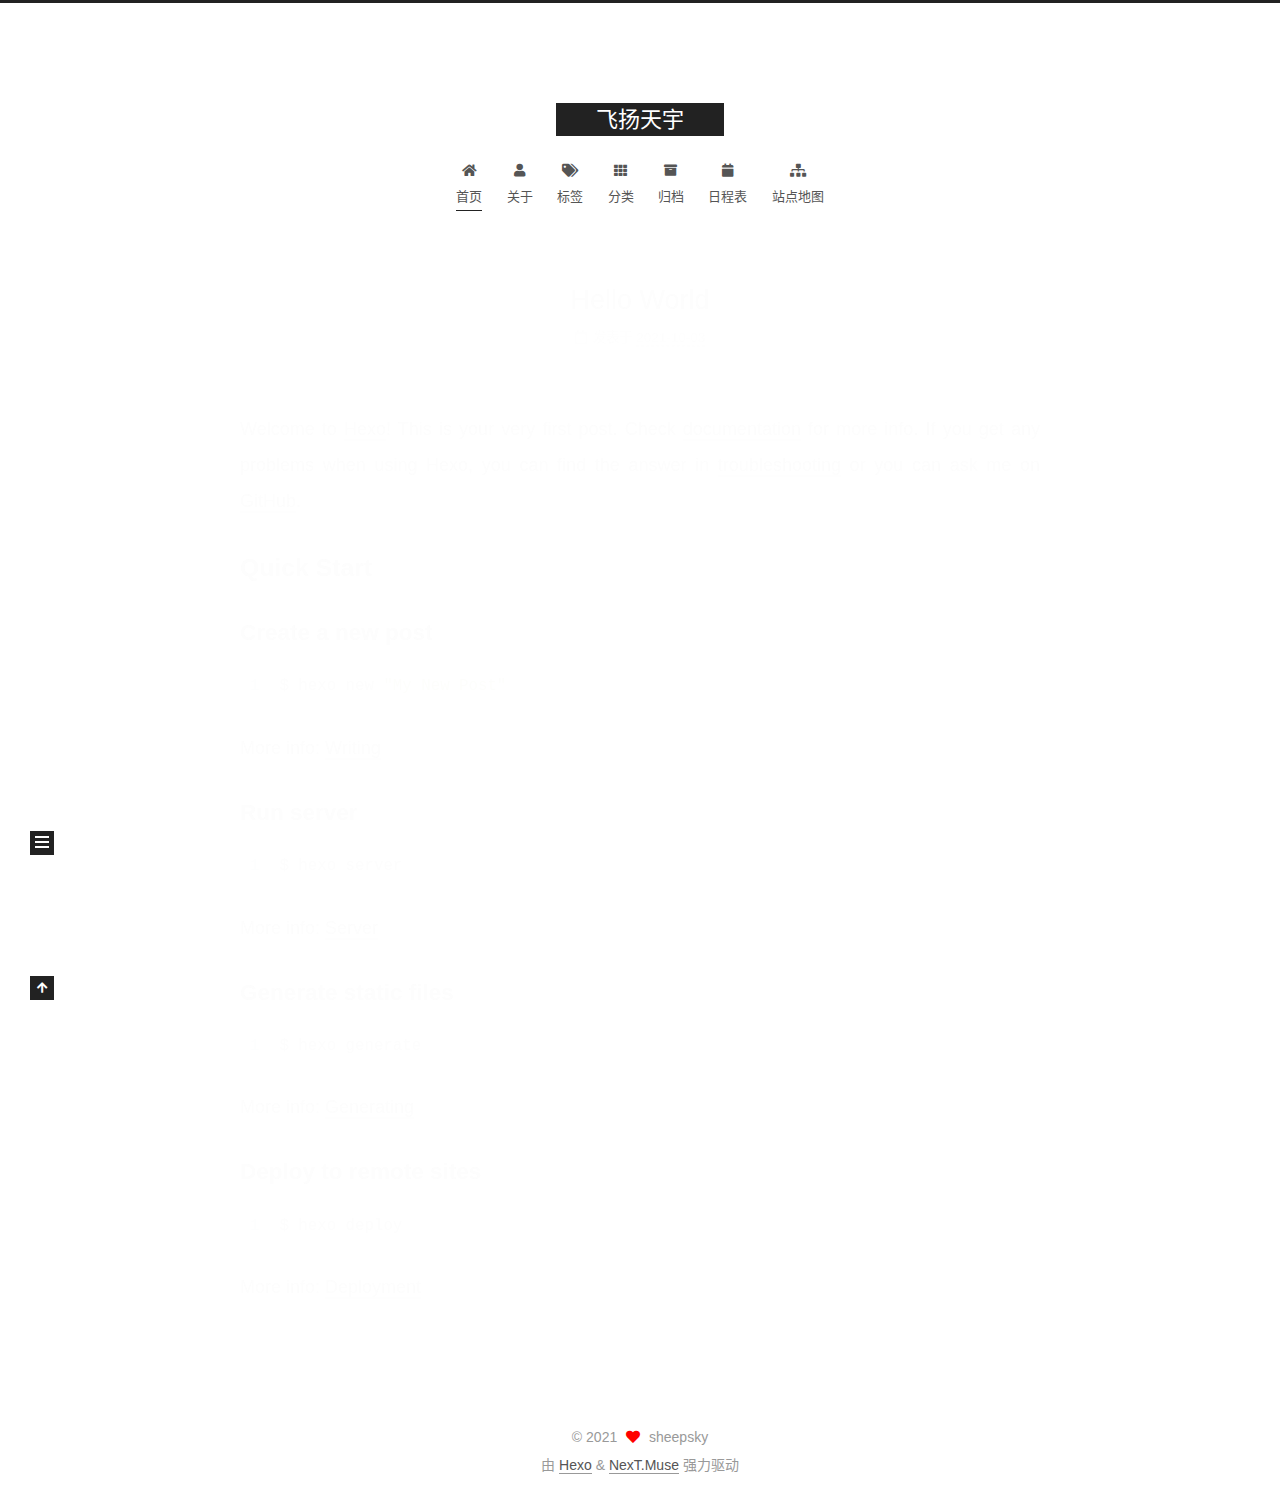
==== commit 8d0b51e9: "Site updated: 2021-10-03 16:25:43" ====
--- a/index.html
+++ b/index.html
@@ -113,9 +113,34 @@
     <a href="/" rel="section"><i class="fa fa-home fa-fw"></i>首页</a>
 
   </li>
+        <li class="menu-item menu-item-about">
+
+    <a href="/about/" rel="section"><i class="fa fa-user fa-fw"></i>关于</a>
+
+  </li>
+        <li class="menu-item menu-item-tags">
+
+    <a href="/tags/" rel="section"><i class="fa fa-tags fa-fw"></i>标签</a>
+
+  </li>
+        <li class="menu-item menu-item-categories">
+
+    <a href="/categories/" rel="section"><i class="fa fa-th fa-fw"></i>分类</a>
+
+  </li>
         <li class="menu-item menu-item-archives">
 
     <a href="/archives/" rel="section"><i class="fa fa-archive fa-fw"></i>归档</a>
+
+  </li>
+        <li class="menu-item menu-item-schedule">
+
+    <a href="/schedule/" rel="section"><i class="fa fa-calendar fa-fw"></i>日程表</a>
+
+  </li>
+        <li class="menu-item menu-item-sitemap">
+
+    <a href="/sitemap.xml" rel="section"><i class="fa fa-sitemap fa-fw"></i>站点地图</a>
 
   </li>
   </ul>
--- a/css/main.css
+++ b/css/main.css
@@ -1168,7 +1168,7 @@
 }
 .links-of-author a::before,
 .links-of-author span.exturl::before {
-  background: #faffff;
+  background: #132447;
   border-radius: 50%;
   content: ' ';
   display: inline-block;
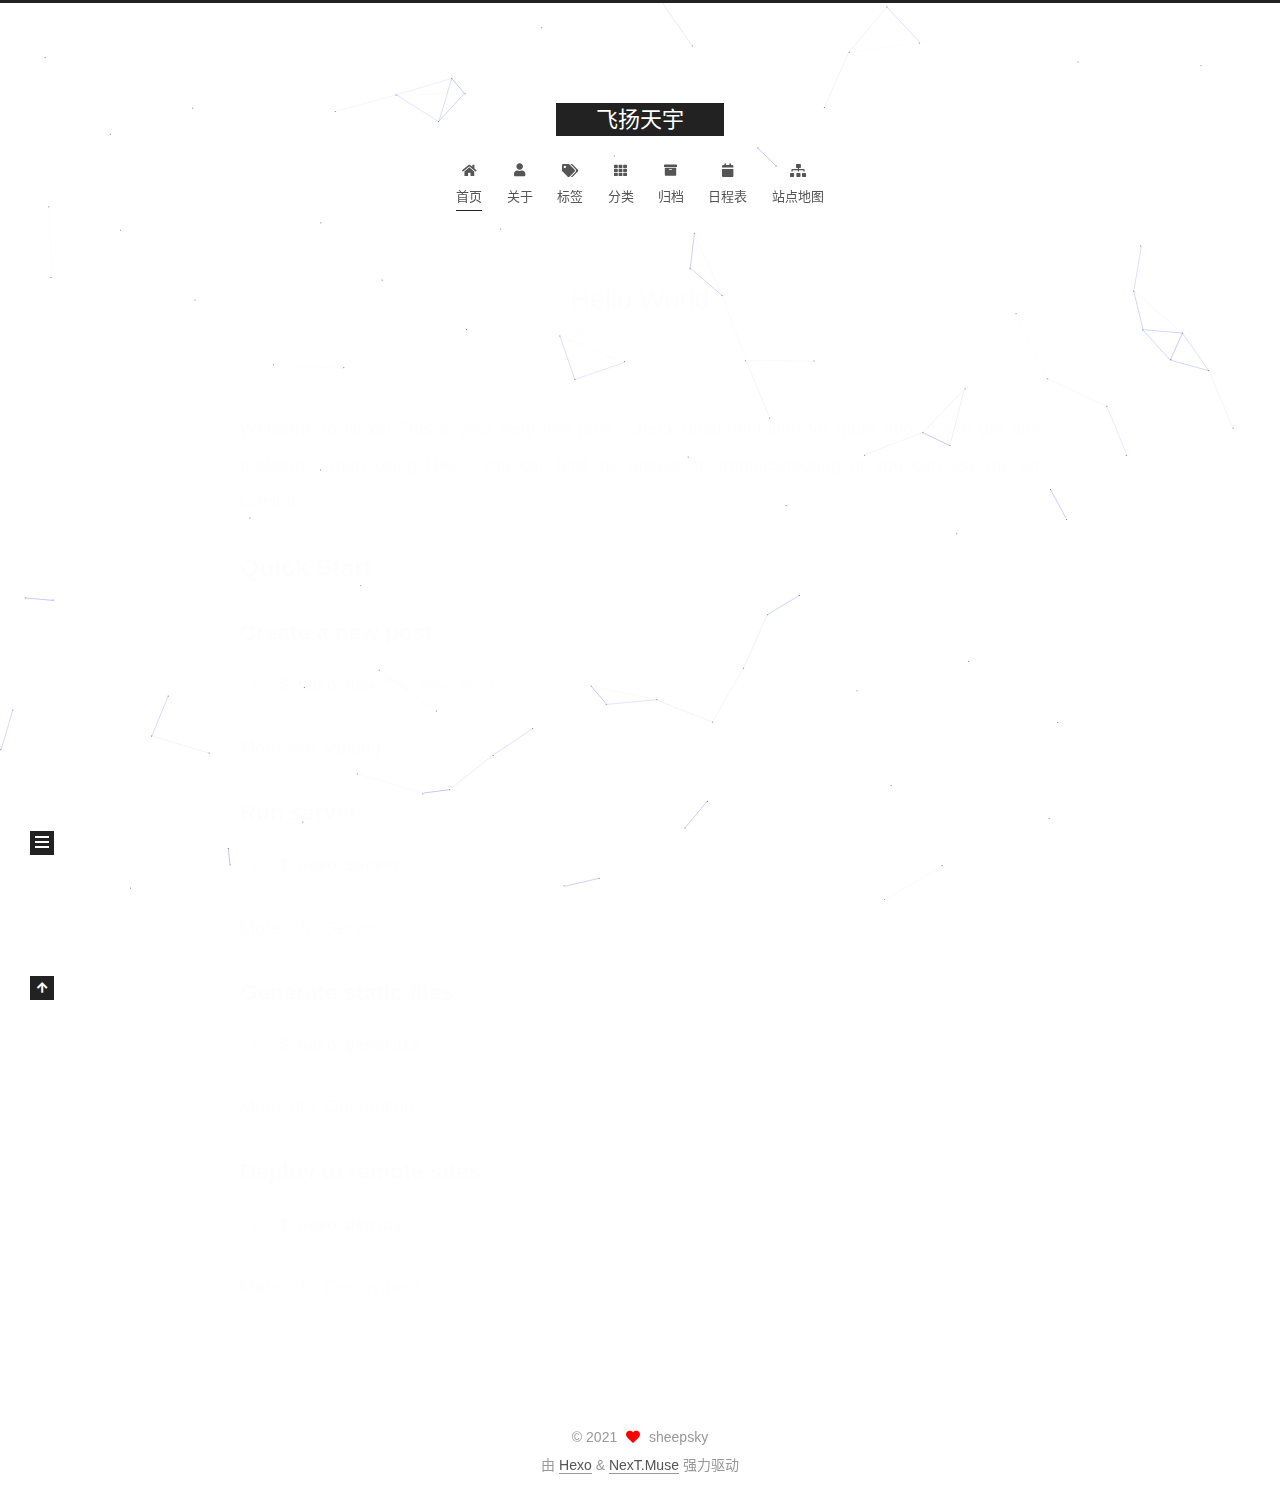
==== commit 4e20d7fe: "Site updated: 2021-10-03 16:40:25" ====
--- a/index.html
+++ b/index.html
@@ -173,7 +173,7 @@
     <link itemprop="mainEntityOfPage" href="http://example.com/2021/10/03/hello-world/">
 
     <span hidden itemprop="author" itemscope itemtype="http://schema.org/Person">
-      <meta itemprop="image" content="/images/avatar.gif">
+      <meta itemprop="image" content="/images/Mikasa.png">
       <meta itemprop="name" content="sheepsky">
       <meta itemprop="description" content="">
     </span>
@@ -294,6 +294,8 @@
 
       <div class="site-overview-wrap sidebar-panel">
         <div class="site-author motion-element" itemprop="author" itemscope itemtype="http://schema.org/Person">
+    <img class="site-author-image" itemprop="image" alt="sheepsky"
+      src="/images/Mikasa.png">
   <p class="site-author-name" itemprop="name">sheepsky</p>
   <div class="site-description" itemprop="description"></div>
 </div>
@@ -353,6 +355,8 @@
   </div>
 
   
+  
+  <script color='0,0,255' opacity='0.5' zIndex='-1' count='99' src="/lib/canvas-nest/canvas-nest.min.js"></script>
   <script src="/lib/anime.min.js"></script>
   <script src="/lib/velocity/velocity.min.js"></script>
   <script src="/lib/velocity/velocity.ui.min.js"></script>
--- a/css/main.css
+++ b/css/main.css
@@ -1168,7 +1168,7 @@
 }
 .links-of-author a::before,
 .links-of-author span.exturl::before {
-  background: #132447;
+  background: #0b4bff;
   border-radius: 50%;
   content: ' ';
   display: inline-block;
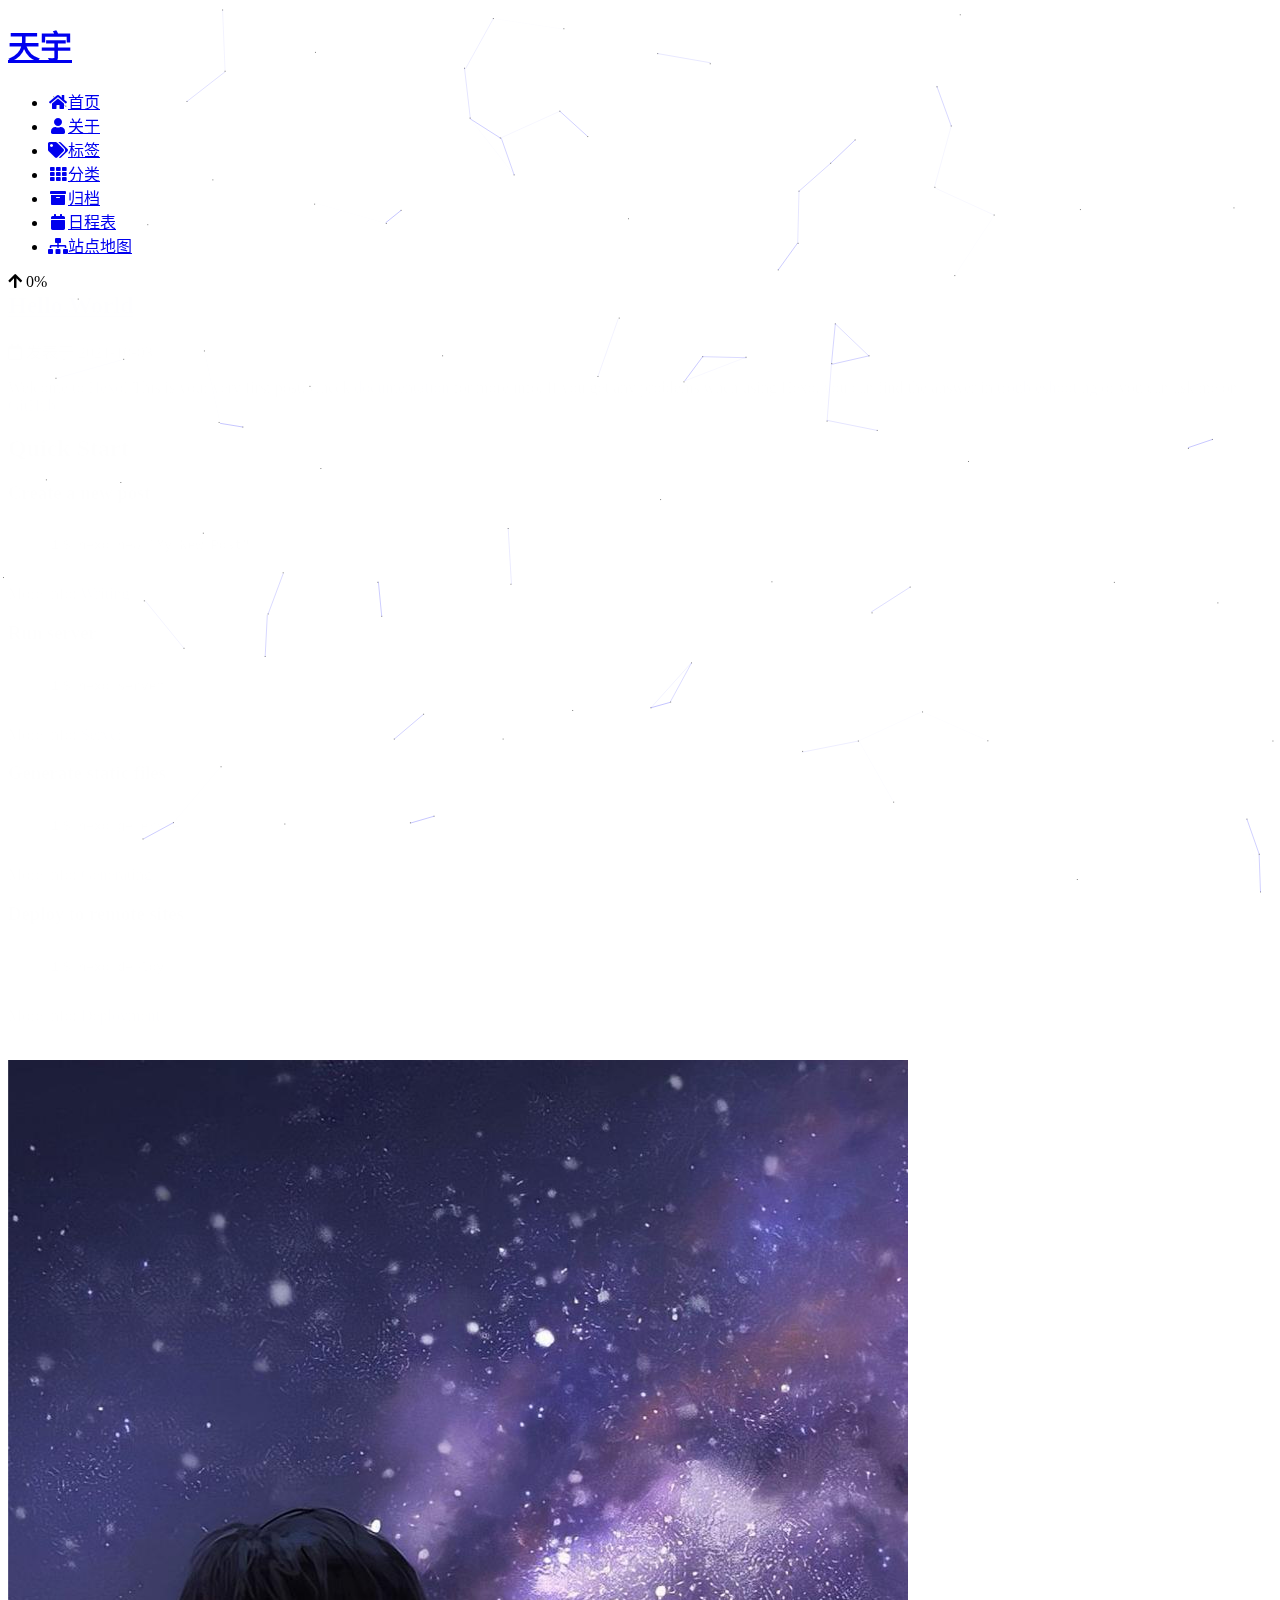
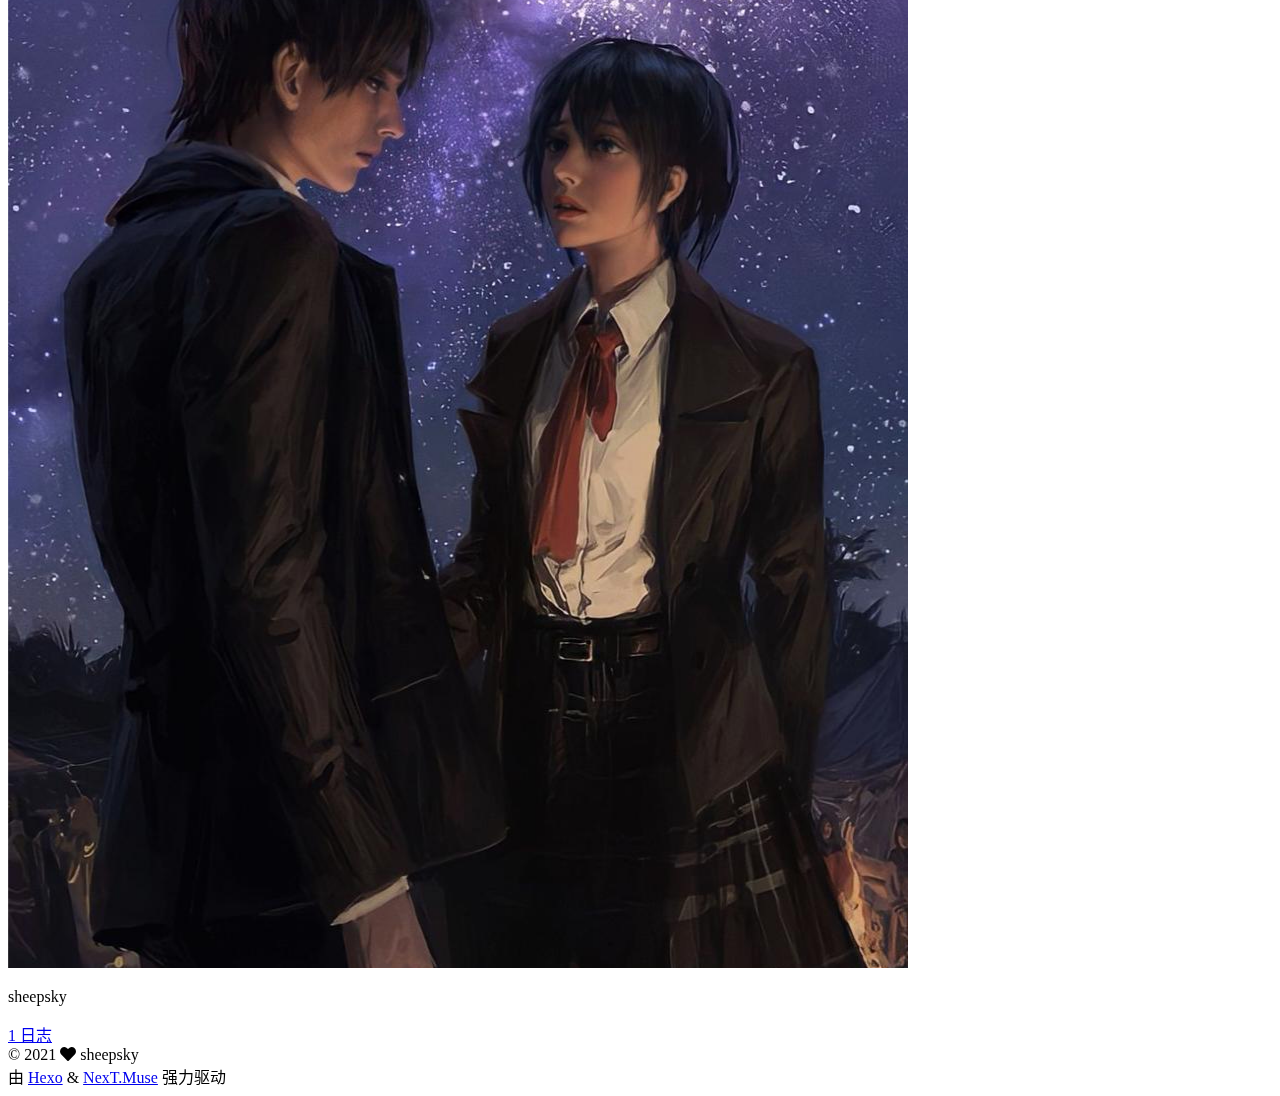
==== commit b929ae79: "Site updated: 2021-10-03 17:00:54" ====
--- a/index.html
+++ b/index.html
@@ -21,9 +21,9 @@
   </script>
 
   <meta property="og:type" content="website">
-<meta property="og:title" content="飞扬天宇">
+<meta property="og:title" content="天宇">
 <meta property="og:url" content="http://example.com/index.html">
-<meta property="og:site_name" content="飞扬天宇">
+<meta property="og:site_name" content="天宇">
 <meta property="og:locale" content="zh_CN">
 <meta property="article:author" content="sheepsky">
 <meta name="twitter:card" content="summary">
@@ -41,7 +41,7 @@
   };
 </script>
 
-  <title>飞扬天宇</title>
+  <title>天宇</title>
   
 
 
@@ -92,7 +92,7 @@
 
     <a href="/" class="brand" rel="start">
       <span class="logo-line-before"><i></i></span>
-      <h1 class="site-title">飞扬天宇</h1>
+      <h1 class="site-title">天宇</h1>
       <span class="logo-line-after"><i></i></span>
     </a>
   </div>
@@ -179,7 +179,7 @@
     </span>
 
     <span hidden itemprop="publisher" itemscope itemtype="http://schema.org/Organization">
-      <meta itemprop="name" content="飞扬天宇">
+      <meta itemprop="name" content="天宇">
     </span>
       <header class="post-header">
         <h2 class="post-title" itemprop="name headline">
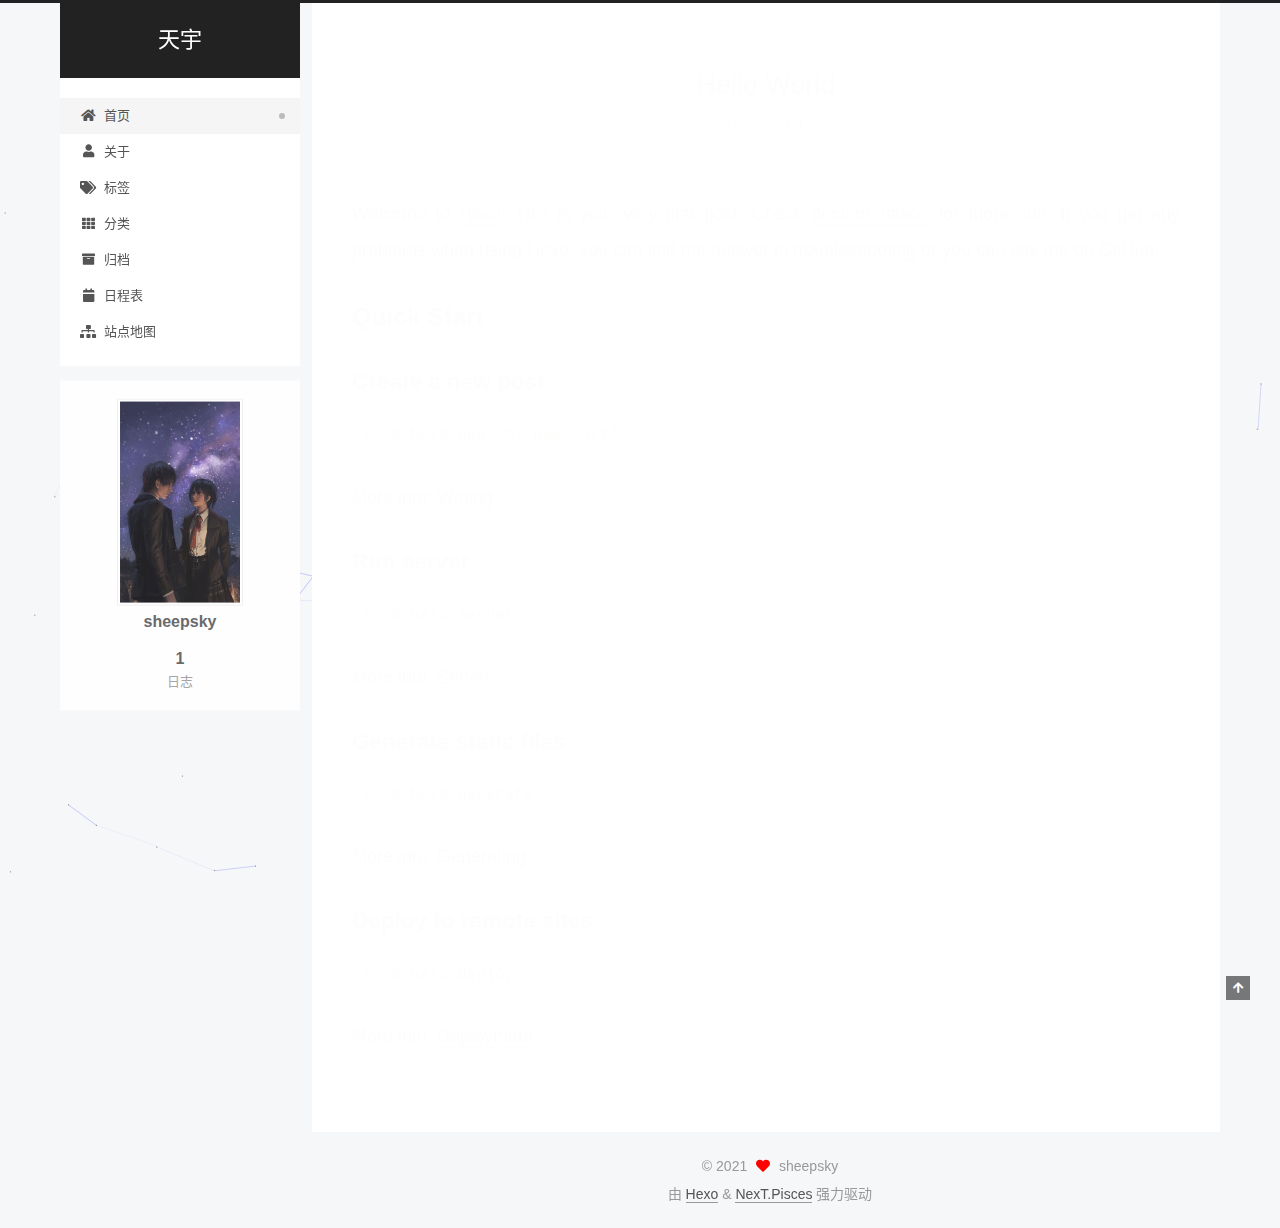
==== commit 8801b1b0: "Site updated: 2021-10-03 17:19:39" ====
--- a/index.html
+++ b/index.html
@@ -17,7 +17,7 @@
 
 <script id="hexo-configurations">
     var NexT = window.NexT || {};
-    var CONFIG = {"hostname":"example.com","root":"/","scheme":"Muse","version":"7.8.0","exturl":false,"sidebar":{"position":"left","display":"post","padding":18,"offset":12,"onmobile":false},"copycode":{"enable":false,"show_result":false,"style":null},"back2top":{"enable":true,"sidebar":false,"scrollpercent":false},"bookmark":{"enable":false,"color":"#222","save":"auto"},"fancybox":false,"mediumzoom":false,"lazyload":false,"pangu":false,"comments":{"style":"tabs","active":null,"storage":true,"lazyload":false,"nav":null},"algolia":{"hits":{"per_page":10},"labels":{"input_placeholder":"Search for Posts","hits_empty":"We didn't find any results for the search: ${query}","hits_stats":"${hits} results found in ${time} ms"}},"localsearch":{"enable":false,"trigger":"auto","top_n_per_article":1,"unescape":false,"preload":false},"motion":{"enable":true,"async":false,"transition":{"post_block":"fadeIn","post_header":"slideDownIn","post_body":"slideDownIn","coll_header":"slideLeftIn","sidebar":"slideUpIn"}}};
+    var CONFIG = {"hostname":"example.com","root":"/","scheme":"Pisces","version":"7.8.0","exturl":false,"sidebar":{"position":"left","display":"post","padding":18,"offset":12,"onmobile":false},"copycode":{"enable":false,"show_result":false,"style":null},"back2top":{"enable":true,"sidebar":false,"scrollpercent":false},"bookmark":{"enable":false,"color":"#222","save":"auto"},"fancybox":false,"mediumzoom":false,"lazyload":false,"pangu":false,"comments":{"style":"tabs","active":null,"storage":true,"lazyload":false,"nav":null},"algolia":{"hits":{"per_page":10},"labels":{"input_placeholder":"Search for Posts","hits_empty":"We didn't find any results for the search: ${query}","hits_stats":"${hits} results found in ${time} ms"}},"localsearch":{"enable":false,"trigger":"auto","top_n_per_article":1,"unescape":false,"preload":false},"motion":{"enable":true,"async":false,"transition":{"post_block":"fadeIn","post_header":"slideDownIn","post_body":"slideDownIn","coll_header":"slideLeftIn","sidebar":"slideUpIn"}}};
   </script>
 
   <meta property="og:type" content="website">
@@ -338,7 +338,7 @@
   </span>
   <span class="author" itemprop="copyrightHolder">sheepsky</span>
 </div>
-  <div class="powered-by">由 <a href="https://hexo.io/" class="theme-link" rel="noopener" target="_blank">Hexo</a> & <a href="https://muse.theme-next.org/" class="theme-link" rel="noopener" target="_blank">NexT.Muse</a> 强力驱动
+  <div class="powered-by">由 <a href="https://hexo.io/" class="theme-link" rel="noopener" target="_blank">Hexo</a> & <a href="https://pisces.theme-next.org/" class="theme-link" rel="noopener" target="_blank">NexT.Pisces</a> 强力驱动
   </div>
 
         
@@ -366,7 +366,7 @@
 <script src="/js/motion.js"></script>
 
 
-<script src="/js/schemes/muse.js"></script>
+<script src="/js/schemes/pisces.js"></script>
 
 
 <script src="/js/next-boot.js"></script>
--- a/css/main.css
+++ b/css/main.css
@@ -0,0 +1,2441 @@
+:root {
+  --body-bg-color: #f5f7f9;
+  --content-bg-color: #fff;
+  --card-bg-color: #f5f5f5;
+  --text-color: #555;
+  --blockquote-color: #666;
+  --link-color: #555;
+  --link-hover-color: #222;
+  --brand-color: #fff;
+  --brand-hover-color: #fff;
+  --table-row-odd-bg-color: #f9f9f9;
+  --table-row-hover-bg-color: #f5f5f5;
+  --menu-item-bg-color: #f5f5f5;
+  --btn-default-bg: #fff;
+  --btn-default-color: #555;
+  --btn-default-border-color: #555;
+  --btn-default-hover-bg: #222;
+  --btn-default-hover-color: #fff;
+  --btn-default-hover-border-color: #222;
+}
+html {
+  line-height: 1.15; /* 1 */
+  -webkit-text-size-adjust: 100%; /* 2 */
+}
+body {
+  margin: 0;
+}
+main {
+  display: block;
+}
+h1 {
+  font-size: 2em;
+  margin: 0.67em 0;
+}
+hr {
+  box-sizing: content-box; /* 1 */
+  height: 0; /* 1 */
+  overflow: visible; /* 2 */
+}
+pre {
+  font-family: monospace, monospace; /* 1 */
+  font-size: 1em; /* 2 */
+}
+a {
+  background: transparent;
+}
+abbr[title] {
+  border-bottom: none; /* 1 */
+  text-decoration: underline; /* 2 */
+  text-decoration: underline dotted; /* 2 */
+}
+b,
+strong {
+  font-weight: bolder;
+}
+code,
+kbd,
+samp {
+  font-family: monospace, monospace; /* 1 */
+  font-size: 1em; /* 2 */
+}
+small {
+  font-size: 80%;
+}
+sub,
+sup {
+  font-size: 75%;
+  line-height: 0;
+  position: relative;
+  vertical-align: baseline;
+}
+sub {
+  bottom: -0.25em;
+}
+sup {
+  top: -0.5em;
+}
+img {
+  border-style: none;
+}
+button,
+input,
+optgroup,
+select,
+textarea {
+  font-family: inherit; /* 1 */
+  font-size: 100%; /* 1 */
+  line-height: 1.15; /* 1 */
+  margin: 0; /* 2 */
+}
+button,
+input {
+/* 1 */
+  overflow: visible;
+}
+button,
+select {
+/* 1 */
+  text-transform: none;
+}
+button,
+[type='button'],
+[type='reset'],
+[type='submit'] {
+  -webkit-appearance: button;
+}
+button::-moz-focus-inner,
+[type='button']::-moz-focus-inner,
+[type='reset']::-moz-focus-inner,
+[type='submit']::-moz-focus-inner {
+  border-style: none;
+  padding: 0;
+}
+button:-moz-focusring,
+[type='button']:-moz-focusring,
+[type='reset']:-moz-focusring,
+[type='submit']:-moz-focusring {
+  outline: 1px dotted ButtonText;
+}
+fieldset {
+  padding: 0.35em 0.75em 0.625em;
+}
+legend {
+  box-sizing: border-box; /* 1 */
+  color: inherit; /* 2 */
+  display: table; /* 1 */
+  max-width: 100%; /* 1 */
+  padding: 0; /* 3 */
+  white-space: normal; /* 1 */
+}
+progress {
+  vertical-align: baseline;
+}
+textarea {
+  overflow: auto;
+}
+[type='checkbox'],
+[type='radio'] {
+  box-sizing: border-box; /* 1 */
+  padding: 0; /* 2 */
+}
+[type='number']::-webkit-inner-spin-button,
+[type='number']::-webkit-outer-spin-button {
+  height: auto;
+}
+[type='search'] {
+  outline-offset: -2px; /* 2 */
+  -webkit-appearance: textfield; /* 1 */
+}
+[type='search']::-webkit-search-decoration {
+  -webkit-appearance: none;
+}
+::-webkit-file-upload-button {
+  font: inherit; /* 2 */
+  -webkit-appearance: button; /* 1 */
+}
+details {
+  display: block;
+}
+summary {
+  display: list-item;
+}
+template {
+  display: none;
+}
+[hidden] {
+  display: none;
+}
+::selection {
+  background: #262a30;
+  color: #eee;
+}
+html,
+body {
+  height: 100%;
+}
+body {
+  background: var(--body-bg-color);
+  color: var(--text-color);
+  font-family: 'Lato', "PingFang SC", "Microsoft YaHei", sans-serif;
+  font-size: 1em;
+  line-height: 2;
+}
+@media (max-width: 991px) {
+  body {
+    padding-left: 0 !important;
+    padding-right: 0 !important;
+  }
+}
+h1,
+h2,
+h3,
+h4,
+h5,
+h6 {
+  font-family: 'Lato', "PingFang SC", "Microsoft YaHei", sans-serif;
+  font-weight: bold;
+  line-height: 1.5;
+  margin: 20px 0 15px;
+}
+h1 {
+  font-size: 1.5em;
+}
+h2 {
+  font-size: 1.375em;
+}
+h3 {
+  font-size: 1.25em;
+}
+h4 {
+  font-size: 1.125em;
+}
+h5 {
+  font-size: 1em;
+}
+h6 {
+  font-size: 0.875em;
+}
+p {
+  margin: 0 0 20px 0;
+}
+a,
+span.exturl {
+  border-bottom: 1px solid #999;
+  color: var(--link-color);
+  outline: 0;
+  text-decoration: none;
+  overflow-wrap: break-word;
+  word-wrap: break-word;
+  cursor: pointer;
+}
+a:hover,
+span.exturl:hover {
+  border-bottom-color: var(--link-hover-color);
+  color: var(--link-hover-color);
+}
+iframe,
+img,
+video {
+  display: block;
+  margin-left: auto;
+  margin-right: auto;
+  max-width: 100%;
+}
+hr {
+  background-image: repeating-linear-gradient(-45deg, #ddd, #ddd 4px, transparent 4px, transparent 8px);
+  border: 0;
+  height: 3px;
+  margin: 40px 0;
+}
+blockquote {
+  border-left: 4px solid #ddd;
+  color: var(--blockquote-color);
+  margin: 0;
+  padding: 0 15px;
+}
+blockquote cite::before {
+  content: '-';
+  padding: 0 5px;
+}
+dt {
+  font-weight: bold;
+}
+dd {
+  margin: 0;
+  padding: 0;
+}
+kbd {
+  background-color: #f5f5f5;
+  background-image: linear-gradient(#eee, #fff, #eee);
+  border: 1px solid #ccc;
+  border-radius: 0.2em;
+  box-shadow: 0.1em 0.1em 0.2em rgba(0,0,0,0.1);
+  color: #555;
+  font-family: inherit;
+  padding: 0.1em 0.3em;
+  white-space: nowrap;
+}
+.table-container {
+  overflow: auto;
+}
+table {
+  border-collapse: collapse;
+  border-spacing: 0;
+  font-size: 0.875em;
+  margin: 0 0 20px 0;
+  width: 100%;
+}
+tbody tr:nth-of-type(odd) {
+  background: var(--table-row-odd-bg-color);
+}
+tbody tr:hover {
+  background: var(--table-row-hover-bg-color);
+}
+caption,
+th,
+td {
+  font-weight: normal;
+  padding: 8px;
+  vertical-align: middle;
+}
+th,
+td {
+  border: 1px solid #ddd;
+  border-bottom: 3px solid #ddd;
+}
+th {
+  font-weight: 700;
+  padding-bottom: 10px;
+}
+td {
+  border-bottom-width: 1px;
+}
+.btn {
+  background: var(--btn-default-bg);
+  border: 2px solid var(--btn-default-border-color);
+  border-radius: 2px;
+  color: var(--btn-default-color);
+  display: inline-block;
+  font-size: 0.875em;
+  line-height: 2;
+  padding: 0 20px;
+  text-decoration: none;
+  transition-property: background-color;
+  transition-delay: 0s;
+  transition-duration: 0.2s;
+  transition-timing-function: ease-in-out;
+}
+.btn:hover {
+  background: var(--btn-default-hover-bg);
+  border-color: var(--btn-default-hover-border-color);
+  color: var(--btn-default-hover-color);
+}
+.btn + .btn {
+  margin: 0 0 8px 8px;
+}
+.btn .fa-fw {
+  text-align: left;
+  width: 1.285714285714286em;
+}
+.toggle {
+  line-height: 0;
+}
+.toggle .toggle-line {
+  background: #fff;
+  display: inline-block;
+  height: 2px;
+  left: 0;
+  position: relative;
+  top: 0;
+  transition: all 0.4s;
+  vertical-align: top;
+  width: 100%;
+}
+.toggle .toggle-line:not(:first-child) {
+  margin-top: 3px;
+}
+.toggle.toggle-arrow .toggle-line-first {
+  left: 50%;
+  top: 2px;
+  transform: rotate(45deg);
+  width: 50%;
+}
+.toggle.toggle-arrow .toggle-line-middle {
+  left: 2px;
+  width: 90%;
+}
+.toggle.toggle-arrow .toggle-line-last {
+  left: 50%;
+  top: -2px;
+  transform: rotate(-45deg);
+  width: 50%;
+}
+.toggle.toggle-close .toggle-line-first {
+  transform: rotate(-45deg);
+  top: 5px;
+}
+.toggle.toggle-close .toggle-line-middle {
+  opacity: 0;
+}
+.toggle.toggle-close .toggle-line-last {
+  transform: rotate(45deg);
+  top: -5px;
+}
+.highlight,
+pre {
+  background: #f7f7f7;
+  color: #4d4d4c;
+  line-height: 1.6;
+  margin: 0 auto 20px;
+}
+pre,
+code {
+  font-family: consolas, Menlo, monospace, "PingFang SC", "Microsoft YaHei";
+}
+code {
+  background: #eee;
+  border-radius: 3px;
+  color: #555;
+  padding: 2px 4px;
+  overflow-wrap: break-word;
+  word-wrap: break-word;
+}
+.highlight *::selection {
+  background: #d6d6d6;
+}
+.highlight pre {
+  border: 0;
+  margin: 0;
+  padding: 10px 0;
+}
+.highlight table {
+  border: 0;
+  margin: 0;
+  width: auto;
+}
+.highlight td {
+  border: 0;
+  padding: 0;
+}
+.highlight figcaption {
+  background: #eff2f3;
+  color: #4d4d4c;
+  display: flex;
+  font-size: 0.875em;
+  justify-content: space-between;
+  line-height: 1.2;
+  padding: 0.5em;
+}
+.highlight figcaption a {
+  color: #4d4d4c;
+}
+.highlight figcaption a:hover {
+  border-bottom-color: #4d4d4c;
+}
+.highlight .gutter {
+  -moz-user-select: none;
+  -ms-user-select: none;
+  -webkit-user-select: none;
+  user-select: none;
+}
+.highlight .gutter pre {
+  background: #eff2f3;
+  color: #869194;
+  padding-left: 10px;
+  padding-right: 10px;
+  text-align: right;
+}
+.highlight .code pre {
+  background: #f7f7f7;
+  padding-left: 10px;
+  width: 100%;
+}
+.gist table {
+  width: auto;
+}
+.gist table td {
+  border: 0;
+}
+pre {
+  overflow: auto;
+  padding: 10px;
+}
+pre code {
+  background: none;
+  color: #4d4d4c;
+  font-size: 0.875em;
+  padding: 0;
+  text-shadow: none;
+}
+pre .deletion {
+  background: #fdd;
+}
+pre .addition {
+  background: #dfd;
+}
+pre .meta {
+  color: #eab700;
+  -moz-user-select: none;
+  -ms-user-select: none;
+  -webkit-user-select: none;
+  user-select: none;
+}
+pre .comment {
+  color: #8e908c;
+}
+pre .variable,
+pre .attribute,
+pre .tag,
+pre .name,
+pre .regexp,
+pre .ruby .constant,
+pre .xml .tag .title,
+pre .xml .pi,
+pre .xml .doctype,
+pre .html .doctype,
+pre .css .id,
+pre .css .class,
+pre .css .pseudo {
+  color: #c82829;
+}
+pre .number,
+pre .preprocessor,
+pre .built_in,
+pre .builtin-name,
+pre .literal,
+pre .params,
+pre .constant,
+pre .command {
+  color: #f5871f;
+}
+pre .ruby .class .title,
+pre .css .rules .attribute,
+pre .string,
+pre .symbol,
+pre .value,
+pre .inheritance,
+pre .header,
+pre .ruby .symbol,
+pre .xml .cdata,
+pre .special,
+pre .formula {
+  color: #718c00;
+}
+pre .title,
+pre .css .hexcolor {
+  color: #3e999f;
+}
+pre .function,
+pre .python .decorator,
+pre .python .title,
+pre .ruby .function .title,
+pre .ruby .title .keyword,
+pre .perl .sub,
+pre .javascript .title,
+pre .coffeescript .title {
+  color: #4271ae;
+}
+pre .keyword,
+pre .javascript .function {
+  color: #8959a8;
+}
+.blockquote-center {
+  border-left: none;
+  margin: 40px 0;
+  padding: 0;
+  position: relative;
+  text-align: center;
+}
+.blockquote-center .fa {
+  display: block;
+  opacity: 0.6;
+  position: absolute;
+  width: 100%;
+}
+.blockquote-center .fa-quote-left {
+  border-top: 1px solid #ccc;
+  text-align: left;
+  top: -20px;
+}
+.blockquote-center .fa-quote-right {
+  border-bottom: 1px solid #ccc;
+  text-align: right;
+  bottom: -20px;
+}
+.blockquote-center p,
+.blockquote-center div {
+  text-align: center;
+}
+.post-body .group-picture img {
+  margin: 0 auto;
+  padding: 0 3px;
+}
+.group-picture-row {
+  margin-bottom: 6px;
+  overflow: hidden;
+}
+.group-picture-column {
+  float: left;
+  margin-bottom: 10px;
+}
+.post-body .label {
+  color: #555;
+  display: inline;
+  padding: 0 2px;
+}
+.post-body .label.default {
+  background: #f0f0f0;
+}
+.post-body .label.primary {
+  background: #efe6f7;
+}
+.post-body .label.info {
+  background: #e5f2f8;
+}
+.post-body .label.success {
+  background: #e7f4e9;
+}
+.post-body .label.warning {
+  background: #fcf6e1;
+}
+.post-body .label.danger {
+  background: #fae8eb;
+}
+.post-body .tabs {
+  margin-bottom: 20px;
+}
+.post-body .tabs,
+.tabs-comment {
+  display: block;
+  padding-top: 10px;
+  position: relative;
+}
+.post-body .tabs ul.nav-tabs,
+.tabs-comment ul.nav-tabs {
+  display: flex;
+  flex-wrap: wrap;
+  margin: 0;
+  margin-bottom: -1px;
+  padding: 0;
+}
+@media (max-width: 413px) {
+  .post-body .tabs ul.nav-tabs,
+  .tabs-comment ul.nav-tabs {
+    display: block;
+    margin-bottom: 5px;
+  }
+}
+.post-body .tabs ul.nav-tabs li.tab,
+.tabs-comment ul.nav-tabs li.tab {
+  border-bottom: 1px solid #ddd;
+  border-left: 1px solid transparent;
+  border-right: 1px solid transparent;
+  border-top: 3px solid transparent;
+  flex-grow: 1;
+  list-style-type: none;
+  border-radius: 0 0 0 0;
+}
+@media (max-width: 413px) {
+  .post-body .tabs ul.nav-tabs li.tab,
+  .tabs-comment ul.nav-tabs li.tab {
+    border-bottom: 1px solid transparent;
+    border-left: 3px solid transparent;
+    border-right: 1px solid transparent;
+    border-top: 1px solid transparent;
+  }
+}
+@media (max-width: 413px) {
+  .post-body .tabs ul.nav-tabs li.tab,
+  .tabs-comment ul.nav-tabs li.tab {
+    border-radius: 0;
+  }
+}
+.post-body .tabs ul.nav-tabs li.tab a,
+.tabs-comment ul.nav-tabs li.tab a {
+  border-bottom: initial;
+  display: block;
+  line-height: 1.8;
+  outline: 0;
+  padding: 0.25em 0.75em;
+  text-align: center;
+  transition-delay: 0s;
+  transition-duration: 0.2s;
+  transition-timing-function: ease-out;
+}
+.post-body .tabs ul.nav-tabs li.tab a i,
+.tabs-comment ul.nav-tabs li.tab a i {
+  width: 1.285714285714286em;
+}
+.post-body .tabs ul.nav-tabs li.tab.active,
+.tabs-comment ul.nav-tabs li.tab.active {
+  border-bottom: 1px solid transparent;
+  border-left: 1px solid #ddd;
+  border-right: 1px solid #ddd;
+  border-top: 3px solid #fc6423;
+}
+@media (max-width: 413px) {
+  .post-body .tabs ul.nav-tabs li.tab.active,
+  .tabs-comment ul.nav-tabs li.tab.active {
+    border-bottom: 1px solid #ddd;
+    border-left: 3px solid #fc6423;
+    border-right: 1px solid #ddd;
+    border-top: 1px solid #ddd;
+  }
+}
+.post-body .tabs ul.nav-tabs li.tab.active a,
+.tabs-comment ul.nav-tabs li.tab.active a {
+  color: var(--link-color);
+  cursor: default;
+}
+.post-body .tabs .tab-content .tab-pane,
+.tabs-comment .tab-content .tab-pane {
+  border: 1px solid #ddd;
+  border-top: 0;
+  padding: 20px 20px 0 20px;
+  border-radius: 0;
+}
+.post-body .tabs .tab-content .tab-pane:not(.active),
+.tabs-comment .tab-content .tab-pane:not(.active) {
+  display: none;
+}
+.post-body .tabs .tab-content .tab-pane.active,
+.tabs-comment .tab-content .tab-pane.active {
+  display: block;
+}
+.post-body .tabs .tab-content .tab-pane.active:nth-of-type(1),
+.tabs-comment .tab-content .tab-pane.active:nth-of-type(1) {
+  border-radius: 0 0 0 0;
+}
+@media (max-width: 413px) {
+  .post-body .tabs .tab-content .tab-pane.active:nth-of-type(1),
+  .tabs-comment .tab-content .tab-pane.active:nth-of-type(1) {
+    border-radius: 0;
+  }
+}
+.post-body .note {
+  border-radius: 3px;
+  margin-bottom: 20px;
+  padding: 1em;
+  position: relative;
+  border: 1px solid #eee;
+  border-left-width: 5px;
+}
+.post-body .note h2,
+.post-body .note h3,
+.post-body .note h4,
+.post-body .note h5,
+.post-body .note h6 {
+  margin-top: 0;
+  border-bottom: initial;
+  margin-bottom: 0;
+  padding-top: 0;
+}
+.post-body .note p:first-child,
+.post-body .note ul:first-child,
+.post-body .note ol:first-child,
+.post-body .note table:first-child,
+.post-body .note pre:first-child,
+.post-body .note blockquote:first-child,
+.post-body .note img:first-child {
+  margin-top: 0;
+}
+.post-body .note p:last-child,
+.post-body .note ul:last-child,
+.post-body .note ol:last-child,
+.post-body .note table:last-child,
+.post-body .note pre:last-child,
+.post-body .note blockquote:last-child,
+.post-body .note img:last-child {
+  margin-bottom: 0;
+}
+.post-body .note.default {
+  border-left-color: #777;
+}
+.post-body .note.default h2,
+.post-body .note.default h3,
+.post-body .note.default h4,
+.post-body .note.default h5,
+.post-body .note.default h6 {
+  color: #777;
+}
+.post-body .note.primary {
+  border-left-color: #6f42c1;
+}
+.post-body .note.primary h2,
+.post-body .note.primary h3,
+.post-body .note.primary h4,
+.post-body .note.primary h5,
+.post-body .note.primary h6 {
+  color: #6f42c1;
+}
+.post-body .note.info {
+  border-left-color: #428bca;
+}
+.post-body .note.info h2,
+.post-body .note.info h3,
+.post-body .note.info h4,
+.post-body .note.info h5,
+.post-body .note.info h6 {
+  color: #428bca;
+}
+.post-body .note.success {
+  border-left-color: #5cb85c;
+}
+.post-body .note.success h2,
+.post-body .note.success h3,
+.post-body .note.success h4,
+.post-body .note.success h5,
+.post-body .note.success h6 {
+  color: #5cb85c;
+}
+.post-body .note.warning {
+  border-left-color: #f0ad4e;
+}
+.post-body .note.warning h2,
+.post-body .note.warning h3,
+.post-body .note.warning h4,
+.post-body .note.warning h5,
+.post-body .note.warning h6 {
+  color: #f0ad4e;
+}
+.post-body .note.danger {
+  border-left-color: #d9534f;
+}
+.post-body .note.danger h2,
+.post-body .note.danger h3,
+.post-body .note.danger h4,
+.post-body .note.danger h5,
+.post-body .note.danger h6 {
+  color: #d9534f;
+}
+.pagination .prev,
+.pagination .next,
+.pagination .page-number,
+.pagination .space {
+  display: inline-block;
+  margin: 0 10px;
+  padding: 0 11px;
+  position: relative;
+  top: -1px;
+}
+@media (max-width: 767px) {
+  .pagination .prev,
+  .pagination .next,
+  .pagination .page-number,
+  .pagination .space {
+    margin: 0 5px;
+  }
+}
+.pagination {
+  border-top: 1px solid #eee;
+  margin: 120px 0 0;
+  text-align: center;
+}
+.pagination .prev,
+.pagination .next,
+.pagination .page-number {
+  border-bottom: 0;
+  border-top: 1px solid #eee;
+  transition-property: border-color;
+  transition-delay: 0s;
+  transition-duration: 0.2s;
+  transition-timing-function: ease-in-out;
+}
+.pagination .prev:hover,
+.pagination .next:hover,
+.pagination .page-number:hover {
+  border-top-color: #222;
+}
+.pagination .space {
+  margin: 0;
+  padding: 0;
+}
+.pagination .prev {
+  margin-left: 0;
+}
+.pagination .next {
+  margin-right: 0;
+}
+.pagination .page-number.current {
+  background: #ccc;
+  border-top-color: #ccc;
+  color: #fff;
+}
+@media (max-width: 767px) {
+  .pagination {
+    border-top: none;
+  }
+  .pagination .prev,
+  .pagination .next,
+  .pagination .page-number {
+    border-bottom: 1px solid #eee;
+    border-top: 0;
+    margin-bottom: 10px;
+    padding: 0 10px;
+  }
+  .pagination .prev:hover,
+  .pagination .next:hover,
+  .pagination .page-number:hover {
+    border-bottom-color: #222;
+  }
+}
+.comments {
+  margin-top: 60px;
+  overflow: hidden;
+}
+.comment-button-group {
+  display: flex;
+  flex-wrap: wrap-reverse;
+  justify-content: center;
+  margin: 1em 0;
+}
+.comment-button-group .comment-button {
+  margin: 0.1em 0.2em;
+}
+.comment-button-group .comment-button.active {
+  background: var(--btn-default-hover-bg);
+  border-color: var(--btn-default-hover-border-color);
+  color: var(--btn-default-hover-color);
+}
+.comment-position {
+  display: none;
+}
+.comment-position.active {
+  display: block;
+}
+.tabs-comment {
+  background: var(--content-bg-color);
+  margin-top: 4em;
+  padding-top: 0;
+}
+.tabs-comment .comments {
+  border: 0;
+  box-shadow: none;
+  margin-top: 0;
+  padding-top: 0;
+}
+.container {
+  min-height: 100%;
+  position: relative;
+}
+.main-inner {
+  margin: 0 auto;
+  width: calc(100% - 20px);
+}
+@media (min-width: 1200px) {
+  .main-inner {
+    width: 1160px;
+  }
+}
+@media (min-width: 1600px) {
+  .main-inner {
+    width: 73%;
+  }
+}
+@media (max-width: 767px) {
+  .content-wrap {
+    padding: 0 20px;
+  }
+}
+.header {
+  background: transparent;
+}
+.header-inner {
+  margin: 0 auto;
+  width: calc(100% - 20px);
+}
+@media (min-width: 1200px) {
+  .header-inner {
+    width: 1160px;
+  }
+}
+@media (min-width: 1600px) {
+  .header-inner {
+    width: 73%;
+  }
+}
+.site-brand-container {
+  display: flex;
+  flex-shrink: 0;
+  padding: 0 10px;
+}
+.headband {
+  background: #222;
+  height: 3px;
+}
+.site-meta {
+  flex-grow: 1;
+  text-align: center;
+}
+@media (max-width: 767px) {
+  .site-meta {
+    text-align: center;
+  }
+}
+.brand {
+  border-bottom: none;
+  color: var(--brand-color);
+  display: inline-block;
+  line-height: 1.375em;
+  padding: 0 40px;
+  position: relative;
+}
+.brand:hover {
+  color: var(--brand-hover-color);
+}
+.site-title {
+  font-family: 'Lato', "PingFang SC", "Microsoft YaHei", sans-serif;
+  font-size: 1.375em;
+  font-weight: normal;
+  margin: 0;
+}
+.site-subtitle {
+  color: #ddd;
+  font-size: 0.8125em;
+  margin: 10px 0;
+}
+.use-motion .brand {
+  opacity: 0;
+}
+.use-motion .site-title,
+.use-motion .site-subtitle,
+.use-motion .custom-logo-image {
+  opacity: 0;
+  position: relative;
+  top: -10px;
+}
+.site-nav-toggle,
+.site-nav-right {
+  display: none;
+}
+@media (max-width: 767px) {
+  .site-nav-toggle,
+  .site-nav-right {
+    display: flex;
+    flex-direction: column;
+    justify-content: center;
+  }
+}
+.site-nav-toggle .toggle,
+.site-nav-right .toggle {
+  color: var(--text-color);
+  padding: 10px;
+  width: 22px;
+}
+.site-nav-toggle .toggle .toggle-line,
+.site-nav-right .toggle .toggle-line {
+  background: var(--text-color);
+  border-radius: 1px;
+}
+.site-nav {
+  display: block;
+}
+@media (max-width: 767px) {
+  .site-nav {
+    clear: both;
+    display: none;
+  }
+}
+.site-nav.site-nav-on {
+  display: block;
+}
+.menu {
+  margin-top: 20px;
+  padding-left: 0;
+  text-align: center;
+}
+.menu-item {
+  display: inline-block;
+  list-style: none;
+  margin: 0 10px;
+}
+@media (max-width: 767px) {
+  .menu-item {
+    display: block;
+    margin-top: 10px;
+  }
+  .menu-item.menu-item-search {
+    display: none;
+  }
+}
+.menu-item a,
+.menu-item span.exturl {
+  border-bottom: 0;
+  display: block;
+  font-size: 0.8125em;
+  transition-property: border-color;
+  transition-delay: 0s;
+  transition-duration: 0.2s;
+  transition-timing-function: ease-in-out;
+}
+@media (hover: none) {
+  .menu-item a:hover,
+  .menu-item span.exturl:hover {
+    border-bottom-color: transparent !important;
+  }
+}
+.menu-item .fa,
+.menu-item .fab,
+.menu-item .far,
+.menu-item .fas {
+  margin-right: 8px;
+}
+.menu-item .badge {
+  display: inline-block;
+  font-weight: bold;
+  line-height: 1;
+  margin-left: 0.35em;
+  margin-top: 0.35em;
+  text-align: center;
+  white-space: nowrap;
+}
+@media (max-width: 767px) {
+  .menu-item .badge {
+    float: right;
+    margin-left: 0;
+  }
+}
+.menu-item-active a,
+.menu .menu-item a:hover,
+.menu .menu-item span.exturl:hover {
+  background: var(--menu-item-bg-color);
+}
+.use-motion .menu-item {
+  opacity: 0;
+}
+.sidebar {
+  background: #222;
+  bottom: 0;
+  box-shadow: inset 0 2px 6px #000;
+  position: fixed;
+  top: 0;
+}
+@media (max-width: 991px) {
+  .sidebar {
+    display: none;
+  }
+}
+.sidebar-inner {
+  color: #999;
+  padding: 18px 10px;
+  text-align: center;
+}
+.cc-license {
+  margin-top: 10px;
+  text-align: center;
+}
+.cc-license .cc-opacity {
+  border-bottom: none;
+  opacity: 0.7;
+}
+.cc-license .cc-opacity:hover {
+  opacity: 0.9;
+}
+.cc-license img {
+  display: inline-block;
+}
+.site-author-image {
+  border: 1px solid #eee;
+  display: block;
+  margin: 0 auto;
+  max-width: 120px;
+  padding: 2px;
+}
+.site-author-name {
+  color: var(--text-color);
+  font-weight: 600;
+  margin: 0;
+  text-align: center;
+}
+.site-description {
+  color: #999;
+  font-size: 0.8125em;
+  margin-top: 0;
+  text-align: center;
+}
+.links-of-author {
+  margin-top: 15px;
+}
+.links-of-author a,
+.links-of-author span.exturl {
+  border-bottom-color: #555;
+  display: inline-block;
+  font-size: 0.8125em;
+  margin-bottom: 10px;
+  margin-right: 10px;
+  vertical-align: middle;
+}
+.links-of-author a::before,
+.links-of-author span.exturl::before {
+  background: #90ffff;
+  border-radius: 50%;
+  content: ' ';
+  display: inline-block;
+  height: 4px;
+  margin-right: 3px;
+  vertical-align: middle;
+  width: 4px;
+}
+.sidebar-button {
+  margin-top: 15px;
+}
+.sidebar-button a {
+  border: 1px solid #fc6423;
+  border-radius: 4px;
+  color: #fc6423;
+  display: inline-block;
+  padding: 0 15px;
+}
+.sidebar-button a .fa,
+.sidebar-button a .fab,
+.sidebar-button a .far,
+.sidebar-button a .fas {
+  margin-right: 5px;
+}
+.sidebar-button a:hover {
+  background: #fc6423;
+  border: 1px solid #fc6423;
+  color: #fff;
+}
+.sidebar-button a:hover .fa,
+.sidebar-button a:hover .fab,
+.sidebar-button a:hover .far,
+.sidebar-button a:hover .fas {
+  color: #fff;
+}
+.links-of-blogroll {
+  font-size: 0.8125em;
+  margin-top: 10px;
+}
+.links-of-blogroll-title {
+  font-size: 0.875em;
+  font-weight: 600;
+  margin-top: 0;
+}
+.links-of-blogroll-list {
+  list-style: none;
+  margin: 0;
+  padding: 0;
+}
+#sidebar-dimmer {
+  display: none;
+}
+@media (max-width: 767px) {
+  #sidebar-dimmer {
+    background: #000;
+    display: block;
+    height: 100%;
+    left: 100%;
+    opacity: 0;
+    position: fixed;
+    top: 0;
+    width: 100%;
+    z-index: 1100;
+  }
+  .sidebar-active + #sidebar-dimmer {
+    opacity: 0.7;
+    transform: translateX(-100%);
+    transition: opacity 0.5s;
+  }
+}
+.sidebar-nav {
+  margin: 0;
+  padding-bottom: 20px;
+  padding-left: 0;
+}
+.sidebar-nav li {
+  border-bottom: 1px solid transparent;
+  color: var(--text-color);
+  cursor: pointer;
+  display: inline-block;
+  font-size: 0.875em;
+}
+.sidebar-nav li.sidebar-nav-overview {
+  margin-left: 10px;
+}
+.sidebar-nav li:hover {
+  color: #fc6423;
+}
+.sidebar-nav .sidebar-nav-active {
+  border-bottom-color: #fc6423;
+  color: #fc6423;
+}
+.sidebar-nav .sidebar-nav-active:hover {
+  color: #fc6423;
+}
+.sidebar-panel {
+  display: none;
+  overflow-x: hidden;
+  overflow-y: auto;
+}
+.sidebar-panel-active {
+  display: block;
+}
+.sidebar-toggle {
+  background: #222;
+  bottom: 45px;
+  cursor: pointer;
+  height: 14px;
+  left: 30px;
+  padding: 5px;
+  position: fixed;
+  width: 14px;
+  z-index: 1300;
+}
+@media (max-width: 991px) {
+  .sidebar-toggle {
+    left: 20px;
+    opacity: 0.8;
+    display: none;
+  }
+}
+.sidebar-toggle:hover .toggle-line {
+  background: #fc6423;
+}
+.post-toc {
+  font-size: 0.875em;
+}
+.post-toc ol {
+  list-style: none;
+  margin: 0;
+  padding: 0 2px 5px 10px;
+  text-align: left;
+}
+.post-toc ol > ol {
+  padding-left: 0;
+}
+.post-toc ol a {
+  transition-property: all;
+  transition-delay: 0s;
+  transition-duration: 0.2s;
+  transition-timing-function: ease-in-out;
+}
+.post-toc .nav-item {
+  line-height: 1.8;
+  overflow: hidden;
+  text-overflow: ellipsis;
+  white-space: nowrap;
+}
+.post-toc .nav .nav-child {
+  display: none;
+}
+.post-toc .nav .active > .nav-child {
+  display: block;
+}
+.post-toc .nav .active-current > .nav-child {
+  display: block;
+}
+.post-toc .nav .active-current > .nav-child > .nav-item {
+  display: block;
+}
+.post-toc .nav .active > a {
+  border-bottom-color: #fc6423;
+  color: #fc6423;
+}
+.post-toc .nav .active-current > a {
+  color: #fc6423;
+}
+.post-toc .nav .active-current > a:hover {
+  color: #fc6423;
+}
+.site-state {
+  display: flex;
+  justify-content: center;
+  line-height: 1.4;
+  margin-top: 10px;
+  overflow: hidden;
+  text-align: center;
+  white-space: nowrap;
+}
+.site-state-item {
+  padding: 0 15px;
+}
+.site-state-item:not(:first-child) {
+  border-left: 1px solid #eee;
+}
+.site-state-item a {
+  border-bottom: none;
+}
+.site-state-item-count {
+  display: block;
+  font-size: 1em;
+  font-weight: 600;
+  text-align: center;
+}
+.site-state-item-name {
+  color: #999;
+  font-size: 0.8125em;
+}
+.footer {
+  color: #999;
+  font-size: 0.875em;
+  padding: 20px 0;
+}
+.footer.footer-fixed {
+  bottom: 0;
+  left: 0;
+  position: absolute;
+  right: 0;
+}
+.footer-inner {
+  box-sizing: border-box;
+  margin: 0 auto;
+  text-align: center;
+  width: calc(100% - 20px);
+}
+@media (min-width: 1200px) {
+  .footer-inner {
+    width: 1160px;
+  }
+}
+@media (min-width: 1600px) {
+  .footer-inner {
+    width: 73%;
+  }
+}
+.languages {
+  display: inline-block;
+  font-size: 1.125em;
+  position: relative;
+}
+.languages .lang-select-label span {
+  margin: 0 0.5em;
+}
+.languages .lang-select {
+  height: 100%;
+  left: 0;
+  opacity: 0;
+  position: absolute;
+  top: 0;
+  width: 100%;
+}
+.with-love {
+  color: #ff0000;
+  display: inline-block;
+  margin: 0 5px;
+}
+.powered-by,
+.theme-info {
+  display: inline-block;
+}
+@-moz-keyframes iconAnimate {
+  0%, 100% {
+    transform: scale(1);
+  }
+  10%, 30% {
+    transform: scale(0.9);
+  }
+  20%, 40%, 60%, 80% {
+    transform: scale(1.1);
+  }
+  50%, 70% {
+    transform: scale(1.1);
+  }
+}
+@-webkit-keyframes iconAnimate {
+  0%, 100% {
+    transform: scale(1);
+  }
+  10%, 30% {
+    transform: scale(0.9);
+  }
+  20%, 40%, 60%, 80% {
+    transform: scale(1.1);
+  }
+  50%, 70% {
+    transform: scale(1.1);
+  }
+}
+@-o-keyframes iconAnimate {
+  0%, 100% {
+    transform: scale(1);
+  }
+  10%, 30% {
+    transform: scale(0.9);
+  }
+  20%, 40%, 60%, 80% {
+    transform: scale(1.1);
+  }
+  50%, 70% {
+    transform: scale(1.1);
+  }
+}
+@keyframes iconAnimate {
+  0%, 100% {
+    transform: scale(1);
+  }
+  10%, 30% {
+    transform: scale(0.9);
+  }
+  20%, 40%, 60%, 80% {
+    transform: scale(1.1);
+  }
+  50%, 70% {
+    transform: scale(1.1);
+  }
+}
+.back-to-top {
+  font-size: 12px;
+  text-align: center;
+  transition-delay: 0s;
+  transition-duration: 0.2s;
+  transition-timing-function: ease-in-out;
+}
+.back-to-top {
+  background: #222;
+  bottom: -100px;
+  box-sizing: border-box;
+  color: #fff;
+  cursor: pointer;
+  left: 30px;
+  opacity: 0.6;
+  padding: 0 6px;
+  position: fixed;
+  transition-property: bottom;
+  z-index: 1300;
+  width: 24px;
+}
+.back-to-top span {
+  display: none;
+}
+.back-to-top:hover {
+  color: #fc6423;
+}
+.back-to-top.back-to-top-on {
+  bottom: 30px;
+}
+@media (max-width: 991px) {
+  .back-to-top {
+    left: 20px;
+    opacity: 0.8;
+  }
+}
+.post-body {
+  font-family: 'Lato', "PingFang SC", "Microsoft YaHei", sans-serif;
+  overflow-wrap: break-word;
+  word-wrap: break-word;
+}
+@media (min-width: 1200px) {
+  .post-body {
+    font-size: 1.125em;
+  }
+}
+.post-body .exturl .fa {
+  font-size: 0.875em;
+  margin-left: 4px;
+}
+.post-body .image-caption,
+.post-body .figure .caption {
+  color: #999;
+  font-size: 0.875em;
+  font-weight: bold;
+  line-height: 1;
+  margin: -20px auto 15px;
+  text-align: center;
+}
+.post-sticky-flag {
+  display: inline-block;
+  transform: rotate(30deg);
+}
+.post-button {
+  margin-top: 40px;
+  text-align: center;
+}
+.use-motion .post-block,
+.use-motion .pagination,
+.use-motion .comments {
+  opacity: 0;
+}
+.use-motion .post-header {
+  opacity: 0;
+}
+.use-motion .post-body {
+  opacity: 0;
+}
+.use-motion .collection-header {
+  opacity: 0;
+}
+.posts-collapse {
+  margin-left: 35px;
+  position: relative;
+}
+@media (max-width: 767px) {
+  .posts-collapse {
+    margin-left: 0px;
+    margin-right: 0px;
+  }
+}
+.posts-collapse .collection-title {
+  font-size: 1.125em;
+  position: relative;
+}
+.posts-collapse .collection-title::before {
+  background: #999;
+  border: 1px solid #fff;
+  border-radius: 50%;
+  content: ' ';
+  height: 10px;
+  left: 0;
+  margin-left: -6px;
+  margin-top: -4px;
+  position: absolute;
+  top: 50%;
+  width: 10px;
+}
+.posts-collapse .collection-year {
+  font-size: 1.5em;
+  font-weight: bold;
+  margin: 60px 0;
+  position: relative;
+}
+.posts-collapse .collection-year::before {
+  background: #bbb;
+  border-radius: 50%;
+  content: ' ';
+  height: 8px;
+  left: 0;
+  margin-left: -4px;
+  margin-top: -4px;
+  position: absolute;
+  top: 50%;
+  width: 8px;
+}
+.posts-collapse .collection-header {
+  display: block;
+  margin: 0 0 0 20px;
+}
+.posts-collapse .collection-header small {
+  color: #bbb;
+  margin-left: 5px;
+}
+.posts-collapse .post-header {
+  border-bottom: 1px dashed #ccc;
+  margin: 30px 0;
+  padding-left: 15px;
+  position: relative;
+  transition-property: border;
+  transition-delay: 0s;
+  transition-duration: 0.2s;
+  transition-timing-function: ease-in-out;
+}
+.posts-collapse .post-header::before {
+  background: #bbb;
+  border: 1px solid #fff;
+  border-radius: 50%;
+  content: ' ';
+  height: 6px;
+  left: 0;
+  margin-left: -4px;
+  position: absolute;
+  top: 0.75em;
+  transition-property: background;
+  width: 6px;
+  transition-delay: 0s;
+  transition-duration: 0.2s;
+  transition-timing-function: ease-in-out;
+}
+.posts-collapse .post-header:hover {
+  border-bottom-color: #666;
+}
+.posts-collapse .post-header:hover::before {
+  background: #222;
+}
+.posts-collapse .post-meta {
+  display: inline;
+  font-size: 0.75em;
+  margin-right: 10px;
+}
+.posts-collapse .post-title {
+  display: inline;
+}
+.posts-collapse .post-title a,
+.posts-collapse .post-title span.exturl {
+  border-bottom: none;
+  color: var(--link-color);
+}
+.posts-collapse .post-title .fa-external-link-alt {
+  font-size: 0.875em;
+  margin-left: 5px;
+}
+.posts-collapse::before {
+  background: #f5f5f5;
+  content: ' ';
+  height: 100%;
+  left: 0;
+  margin-left: -2px;
+  position: absolute;
+  top: 1.25em;
+  width: 4px;
+}
+.post-eof {
+  background: #ccc;
+  height: 1px;
+  margin: 80px auto 60px;
+  text-align: center;
+  width: 8%;
+}
+.post-block:last-of-type .post-eof {
+  display: none;
+}
+.content {
+  padding-top: 40px;
+}
+@media (min-width: 992px) {
+  .post-body {
+    text-align: justify;
+  }
+}
+@media (max-width: 991px) {
+  .post-body {
+    text-align: justify;
+  }
+}
+.post-body h1,
+.post-body h2,
+.post-body h3,
+.post-body h4,
+.post-body h5,
+.post-body h6 {
+  padding-top: 10px;
+}
+.post-body h1 .header-anchor,
+.post-body h2 .header-anchor,
+.post-body h3 .header-anchor,
+.post-body h4 .header-anchor,
+.post-body h5 .header-anchor,
+.post-body h6 .header-anchor {
+  border-bottom-style: none;
+  color: #ccc;
+  float: right;
+  margin-left: 10px;
+  visibility: hidden;
+}
+.post-body h1 .header-anchor:hover,
+.post-body h2 .header-anchor:hover,
+.post-body h3 .header-anchor:hover,
+.post-body h4 .header-anchor:hover,
+.post-body h5 .header-anchor:hover,
+.post-body h6 .header-anchor:hover {
+  color: inherit;
+}
+.post-body h1:hover .header-anchor,
+.post-body h2:hover .header-anchor,
+.post-body h3:hover .header-anchor,
+.post-body h4:hover .header-anchor,
+.post-body h5:hover .header-anchor,
+.post-body h6:hover .header-anchor {
+  visibility: visible;
+}
+.post-body iframe,
+.post-body img,
+.post-body video {
+  margin-bottom: 20px;
+}
+.post-body .video-container {
+  height: 0;
+  margin-bottom: 20px;
+  overflow: hidden;
+  padding-top: 75%;
+  position: relative;
+  width: 100%;
+}
+.post-body .video-container iframe,
+.post-body .video-container object,
+.post-body .video-container embed {
+  height: 100%;
+  left: 0;
+  margin: 0;
+  position: absolute;
+  top: 0;
+  width: 100%;
+}
+.post-gallery {
+  align-items: center;
+  display: grid;
+  grid-gap: 10px;
+  grid-template-columns: 1fr 1fr 1fr;
+  margin-bottom: 20px;
+}
+@media (max-width: 767px) {
+  .post-gallery {
+    grid-template-columns: 1fr 1fr;
+  }
+}
+.post-gallery a {
+  border: 0;
+}
+.post-gallery img {
+  margin: 0;
+}
+.posts-expand .post-header {
+  font-size: 1.125em;
+}
+.posts-expand .post-title {
+  font-size: 1.5em;
+  font-weight: normal;
+  margin: initial;
+  text-align: center;
+  overflow-wrap: break-word;
+  word-wrap: break-word;
+}
+.posts-expand .post-title-link {
+  border-bottom: none;
+  color: var(--link-color);
+  display: inline-block;
+  position: relative;
+  vertical-align: top;
+}
+.posts-expand .post-title-link::before {
+  background: var(--link-color);
+  bottom: 0;
+  content: '';
+  height: 2px;
+  left: 0;
+  position: absolute;
+  transform: scaleX(0);
+  visibility: hidden;
+  width: 100%;
+  transition-delay: 0s;
+  transition-duration: 0.2s;
+  transition-timing-function: ease-in-out;
+}
+.posts-expand .post-title-link:hover::before {
+  transform: scaleX(1);
+  visibility: visible;
+}
+.posts-expand .post-title-link .fa-external-link-alt {
+  font-size: 0.875em;
+  margin-left: 5px;
+}
+.posts-expand .post-meta {
+  color: #999;
+  font-family: 'Lato', "PingFang SC", "Microsoft YaHei", sans-serif;
+  font-size: 0.75em;
+  margin: 3px 0 60px 0;
+  text-align: center;
+}
+.posts-expand .post-meta .post-description {
+  font-size: 0.875em;
+  margin-top: 2px;
+}
+.posts-expand .post-meta time {
+  border-bottom: 1px dashed #999;
+  cursor: pointer;
+}
+.post-meta .post-meta-item + .post-meta-item::before {
+  content: '|';
+  margin: 0 0.5em;
+}
+.post-meta-divider {
+  margin: 0 0.5em;
+}
+.post-meta-item-icon {
+  margin-right: 3px;
+}
+@media (max-width: 991px) {
+  .post-meta-item-icon {
+    display: inline-block;
+  }
+}
+@media (max-width: 991px) {
+  .post-meta-item-text {
+    display: none;
+  }
+}
+.post-nav {
+  border-top: 1px solid #eee;
+  display: flex;
+  justify-content: space-between;
+  margin-top: 15px;
+  padding: 10px 5px 0;
+}
+.post-nav-item {
+  flex: 1;
+}
+.post-nav-item a {
+  border-bottom: none;
+  display: block;
+  font-size: 0.875em;
+  line-height: 1.6;
+  position: relative;
+}
+.post-nav-item a:active {
+  top: 2px;
+}
+.post-nav-item .fa {
+  font-size: 0.75em;
+}
+.post-nav-item:first-child {
+  margin-right: 15px;
+}
+.post-nav-item:first-child .fa {
+  margin-right: 5px;
+}
+.post-nav-item:last-child {
+  margin-left: 15px;
+  text-align: right;
+}
+.post-nav-item:last-child .fa {
+  margin-left: 5px;
+}
+.rtl.post-body p,
+.rtl.post-body a,
+.rtl.post-body h1,
+.rtl.post-body h2,
+.rtl.post-body h3,
+.rtl.post-body h4,
+.rtl.post-body h5,
+.rtl.post-body h6,
+.rtl.post-body li,
+.rtl.post-body ul,
+.rtl.post-body ol {
+  direction: rtl;
+  font-family: UKIJ Ekran;
+}
+.rtl.post-title {
+  font-family: UKIJ Ekran;
+}
+.post-tags {
+  margin-top: 40px;
+  text-align: center;
+}
+.post-tags a {
+  display: inline-block;
+  font-size: 0.8125em;
+}
+.post-tags a:not(:last-child) {
+  margin-right: 10px;
+}
+.post-widgets {
+  border-top: 1px solid #eee;
+  margin-top: 15px;
+  text-align: center;
+}
+.wp_rating {
+  height: 20px;
+  line-height: 20px;
+  margin-top: 10px;
+  padding-top: 6px;
+  text-align: center;
+}
+.social-like {
+  display: flex;
+  font-size: 0.875em;
+  justify-content: center;
+  text-align: center;
+}
+.reward-container {
+  margin: 20px auto;
+  padding: 10px 0;
+  text-align: center;
+  width: 90%;
+}
+.reward-container button {
+  background: transparent;
+  border: 1px solid #fc6423;
+  border-radius: 0;
+  color: #fc6423;
+  cursor: pointer;
+  line-height: 2;
+  outline: 0;
+  padding: 0 15px;
+  vertical-align: text-top;
+}
+.reward-container button:hover {
+  background: #fc6423;
+  border: 1px solid transparent;
+  color: #fa9366;
+}
+#qr {
+  padding-top: 20px;
+}
+#qr a {
+  border: 0;
+}
+#qr img {
+  display: inline-block;
+  margin: 0.8em 2em 0 2em;
+  max-width: 100%;
+  width: 180px;
+}
+#qr p {
+  text-align: center;
+}
+.category-all-page .category-all-title {
+  text-align: center;
+}
+.category-all-page .category-all {
+  margin-top: 20px;
+}
+.category-all-page .category-list {
+  list-style: none;
+  margin: 0;
+  padding: 0;
+}
+.category-all-page .category-list-item {
+  margin: 5px 10px;
+}
+.category-all-page .category-list-count {
+  color: #bbb;
+}
+.category-all-page .category-list-count::before {
+  content: ' (';
+  display: inline;
+}
+.category-all-page .category-list-count::after {
+  content: ') ';
+  display: inline;
+}
+.category-all-page .category-list-child {
+  padding-left: 10px;
+}
+.event-list {
+  padding: 0;
+}
+.event-list hr {
+  background: #222;
+  margin: 20px 0 45px 0;
+}
+.event-list hr::after {
+  background: #222;
+  color: #fff;
+  content: 'NOW';
+  display: inline-block;
+  font-weight: bold;
+  padding: 0 5px;
+  text-align: right;
+}
+.event-list .event {
+  background: #222;
+  margin: 20px 0;
+  min-height: 40px;
+  padding: 15px 0 15px 10px;
+}
+.event-list .event .event-summary {
+  color: #fff;
+  margin: 0;
+  padding-bottom: 3px;
+}
+.event-list .event .event-summary::before {
+  animation: dot-flash 1s alternate infinite ease-in-out;
+  color: #fff;
+  content: '\f111';
+  display: inline-block;
+  font-size: 10px;
+  margin-right: 25px;
+  vertical-align: middle;
+  font-family: 'Font Awesome 5 Free';
+  font-weight: 900;
+}
+.event-list .event .event-relative-time {
+  color: #bbb;
+  display: inline-block;
+  font-size: 12px;
+  font-weight: normal;
+  padding-left: 12px;
+}
+.event-list .event .event-details {
+  color: #fff;
+  display: block;
+  line-height: 18px;
+  margin-left: 56px;
+  padding-bottom: 6px;
+  padding-top: 3px;
+  text-indent: -24px;
+}
+.event-list .event .event-details::before {
+  color: #fff;
+  display: inline-block;
+  margin-right: 9px;
+  text-align: center;
+  text-indent: 0;
+  width: 14px;
+  font-family: 'Font Awesome 5 Free';
+  font-weight: 900;
+}
+.event-list .event .event-details.event-location::before {
+  content: '\f041';
+}
+.event-list .event .event-details.event-duration::before {
+  content: '\f017';
+}
+.event-list .event-past {
+  background: #f5f5f5;
+}
+.event-list .event-past .event-summary,
+.event-list .event-past .event-details {
+  color: #bbb;
+  opacity: 0.9;
+}
+.event-list .event-past .event-summary::before,
+.event-list .event-past .event-details::before {
+  animation: none;
+  color: #bbb;
+}
+@-moz-keyframes dot-flash {
+  from {
+    opacity: 1;
+    transform: scale(1);
+  }
+  to {
+    opacity: 0;
+    transform: scale(0.8);
+  }
+}
+@-webkit-keyframes dot-flash {
+  from {
+    opacity: 1;
+    transform: scale(1);
+  }
+  to {
+    opacity: 0;
+    transform: scale(0.8);
+  }
+}
+@-o-keyframes dot-flash {
+  from {
+    opacity: 1;
+    transform: scale(1);
+  }
+  to {
+    opacity: 0;
+    transform: scale(0.8);
+  }
+}
+@keyframes dot-flash {
+  from {
+    opacity: 1;
+    transform: scale(1);
+  }
+  to {
+    opacity: 0;
+    transform: scale(0.8);
+  }
+}
+ul.breadcrumb {
+  font-size: 0.75em;
+  list-style: none;
+  margin: 1em 0;
+  padding: 0 2em;
+  text-align: center;
+}
+ul.breadcrumb li {
+  display: inline;
+}
+ul.breadcrumb li + li::before {
+  content: '/\00a0';
+  font-weight: normal;
+  padding: 0.5em;
+}
+ul.breadcrumb li + li:last-child {
+  font-weight: bold;
+}
+.tag-cloud {
+  text-align: center;
+}
+.tag-cloud a {
+  display: inline-block;
+  margin: 10px;
+}
+.tag-cloud a:hover {
+  color: var(--link-hover-color) !important;
+}
+.header {
+  margin: 0 auto;
+  position: relative;
+  width: calc(100% - 20px);
+}
+@media (min-width: 1200px) {
+  .header {
+    width: 1160px;
+  }
+}
+@media (min-width: 1600px) {
+  .header {
+    width: 73%;
+  }
+}
+@media (max-width: 991px) {
+  .header {
+    width: auto;
+  }
+}
+.header-inner {
+  background: var(--content-bg-color);
+  border-radius: initial;
+  box-shadow: initial;
+  overflow: hidden;
+  padding: 0;
+  position: absolute;
+  top: 0;
+  width: 240px;
+}
+@media (min-width: 1200px) {
+  .header-inner {
+    width: 240px;
+  }
+}
+@media (max-width: 991px) {
+  .header-inner {
+    border-radius: initial;
+    position: relative;
+    width: auto;
+  }
+}
+.main-inner {
+  align-items: flex-start;
+  display: flex;
+  justify-content: space-between;
+  flex-direction: row-reverse;
+}
+@media (max-width: 991px) {
+  .main-inner {
+    width: auto;
+  }
+}
+.content-wrap {
+  background: var(--content-bg-color);
+  border-radius: initial;
+  box-shadow: initial;
+  box-sizing: border-box;
+  padding: 40px;
+  width: calc(100% - 252px);
+}
+@media (max-width: 991px) {
+  .content-wrap {
+    border-radius: initial;
+    padding: 20px;
+    width: 100%;
+  }
+}
+.footer-inner {
+  padding-left: 260px;
+}
+.back-to-top {
+  left: auto;
+  right: 30px;
+}
+@media (max-width: 991px) {
+  .back-to-top {
+    right: 20px;
+  }
+}
+@media (max-width: 991px) {
+  .footer-inner {
+    padding-left: 0;
+    padding-right: 0;
+    width: auto;
+  }
+}
+.site-brand-container {
+  background: #222;
+}
+@media (max-width: 991px) {
+  .site-brand-container {
+    box-shadow: 0 0 16px rgba(0,0,0,0.5);
+  }
+}
+.site-meta {
+  padding: 20px 0;
+}
+.brand {
+  padding: 0;
+}
+.site-subtitle {
+  margin: 10px 10px 0;
+}
+.custom-logo-image {
+  margin-top: 20px;
+}
+@media (max-width: 991px) {
+  .custom-logo-image {
+    display: none;
+  }
+}
+@media (min-width: 768px) and (max-width: 991px) {
+  .site-nav-toggle,
+  .site-nav-right {
+    display: flex;
+    flex-direction: column;
+    justify-content: center;
+  }
+}
+.site-nav-toggle .toggle,
+.site-nav-right .toggle {
+  color: #fff;
+}
+.site-nav-toggle .toggle .toggle-line,
+.site-nav-right .toggle .toggle-line {
+  background: #fff;
+}
+@media (min-width: 768px) and (max-width: 991px) {
+  .site-nav {
+    display: none;
+  }
+}
+.menu .menu-item {
+  display: block;
+  margin: 0;
+}
+.menu .menu-item a,
+.menu .menu-item span.exturl {
+  padding: 5px 20px;
+  position: relative;
+  text-align: left;
+  transition-property: background-color;
+}
+@media (max-width: 991px) {
+  .menu .menu-item.menu-item-search {
+    display: none;
+  }
+}
+.menu .menu-item .badge {
+  background: #ccc;
+  border-radius: 10px;
+  color: #fff;
+  float: right;
+  padding: 2px 5px;
+  text-shadow: 1px 1px 0 rgba(0,0,0,0.1);
+  vertical-align: middle;
+}
+.main-menu .menu-item-active a::after {
+  background: #bbb;
+  border-radius: 50%;
+  content: ' ';
+  height: 6px;
+  margin-top: -3px;
+  position: absolute;
+  right: 15px;
+  top: 50%;
+  width: 6px;
+}
+.sub-menu {
+  background: var(--content-bg-color);
+  border-bottom: 1px solid #ddd;
+  margin: 0;
+  padding: 6px 0;
+}
+.sub-menu .menu-item {
+  display: inline-block;
+}
+.sub-menu .menu-item a,
+.sub-menu .menu-item span.exturl {
+  background: transparent;
+  margin: 5px 10px;
+  padding: initial;
+}
+.sub-menu .menu-item a:hover,
+.sub-menu .menu-item span.exturl:hover {
+  background: transparent;
+  color: #fc6423;
+}
+.sub-menu .menu-item-active a {
+  border-bottom-color: #fc6423;
+  color: #fc6423;
+}
+.sub-menu .menu-item-active a:hover {
+  border-bottom-color: #fc6423;
+}
+.sidebar {
+  background: var(--body-bg-color);
+  box-shadow: none;
+  margin-top: 100%;
+  position: static;
+  width: 240px;
+}
+@media (max-width: 991px) {
+  .sidebar {
+    display: none;
+  }
+}
+.sidebar-toggle {
+  display: none;
+}
+.sidebar-inner {
+  background: var(--content-bg-color);
+  border-radius: initial;
+  box-shadow: initial;
+  box-sizing: border-box;
+  color: var(--text-color);
+  width: 240px;
+  opacity: 0;
+}
+.sidebar-inner.affix {
+  position: fixed;
+  top: 12px;
+}
+.sidebar-inner.affix-bottom {
+  position: absolute;
+}
+.site-state-item {
+  padding: 0 10px;
+}
+.sidebar-button {
+  border-bottom: 1px dotted #ccc;
+  border-top: 1px dotted #ccc;
+  margin-top: 10px;
+  text-align: center;
+}
+.sidebar-button a {
+  border: 0;
+  color: #fc6423;
+  display: block;
+}
+.sidebar-button a:hover {
+  background: none;
+  border: 0;
+  color: #e34603;
+}
+.sidebar-button a:hover .fa,
+.sidebar-button a:hover .fab,
+.sidebar-button a:hover .far,
+.sidebar-button a:hover .fas {
+  color: #e34603;
+}
+.links-of-author {
+  display: flex;
+  flex-wrap: wrap;
+  margin-top: 10px;
+  justify-content: center;
+}
+.links-of-author-item {
+  margin: 5px 0 0;
+  width: 50%;
+}
+.links-of-author-item a,
+.links-of-author-item span.exturl {
+  box-sizing: border-box;
+  display: inline-block;
+  margin-bottom: 0;
+  margin-right: 0;
+  max-width: 216px;
+  overflow: hidden;
+  padding: 0 5px;
+  text-overflow: ellipsis;
+  white-space: nowrap;
+}
+.links-of-author-item a,
+.links-of-author-item span.exturl {
+  border-bottom: none;
+  display: block;
+  text-decoration: none;
+}
+.links-of-author-item a::before,
+.links-of-author-item span.exturl::before {
+  display: none;
+}
+.links-of-author-item a:hover,
+.links-of-author-item span.exturl:hover {
+  background: var(--body-bg-color);
+  border-radius: 4px;
+}
+.links-of-author-item .fa,
+.links-of-author-item .fab,
+.links-of-author-item .far,
+.links-of-author-item .fas {
+  margin-right: 2px;
+}
+.links-of-blogroll-item {
+  padding: 0;
+}
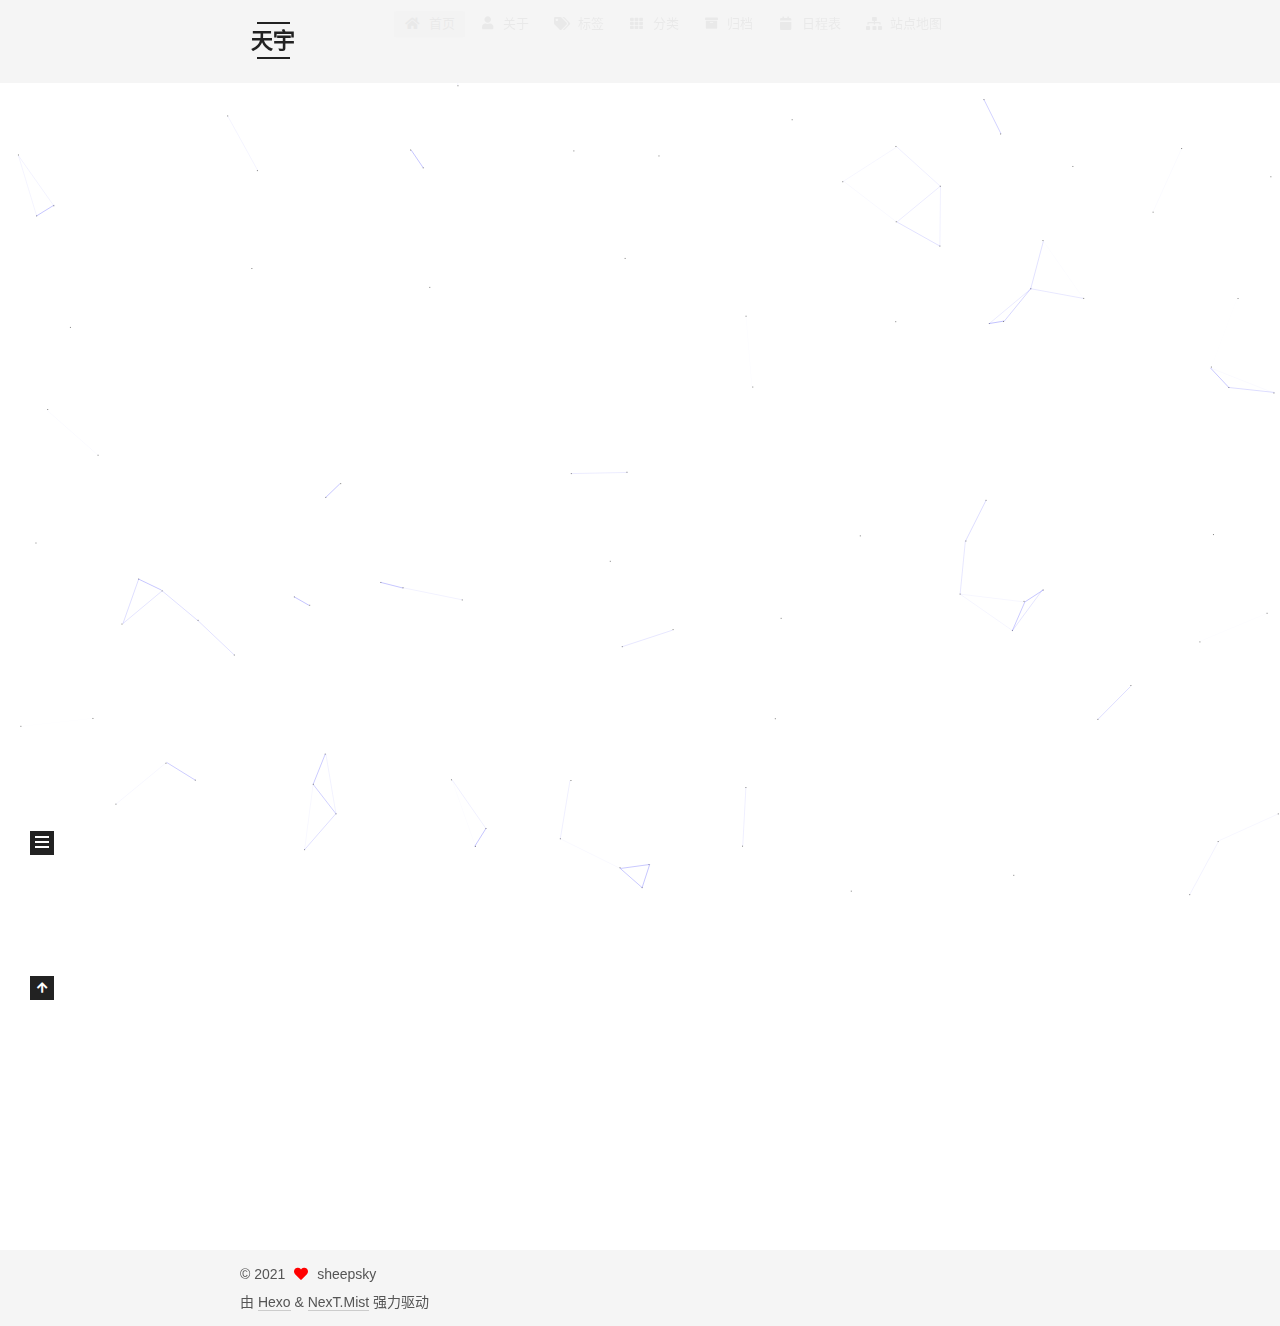
==== commit b96b0e61: "Site updated: 2021-10-03 17:21:30" ====
--- a/index.html
+++ b/index.html
@@ -17,7 +17,7 @@
 
 <script id="hexo-configurations">
     var NexT = window.NexT || {};
-    var CONFIG = {"hostname":"example.com","root":"/","scheme":"Pisces","version":"7.8.0","exturl":false,"sidebar":{"position":"left","display":"post","padding":18,"offset":12,"onmobile":false},"copycode":{"enable":false,"show_result":false,"style":null},"back2top":{"enable":true,"sidebar":false,"scrollpercent":false},"bookmark":{"enable":false,"color":"#222","save":"auto"},"fancybox":false,"mediumzoom":false,"lazyload":false,"pangu":false,"comments":{"style":"tabs","active":null,"storage":true,"lazyload":false,"nav":null},"algolia":{"hits":{"per_page":10},"labels":{"input_placeholder":"Search for Posts","hits_empty":"We didn't find any results for the search: ${query}","hits_stats":"${hits} results found in ${time} ms"}},"localsearch":{"enable":false,"trigger":"auto","top_n_per_article":1,"unescape":false,"preload":false},"motion":{"enable":true,"async":false,"transition":{"post_block":"fadeIn","post_header":"slideDownIn","post_body":"slideDownIn","coll_header":"slideLeftIn","sidebar":"slideUpIn"}}};
+    var CONFIG = {"hostname":"example.com","root":"/","scheme":"Mist","version":"7.8.0","exturl":false,"sidebar":{"position":"left","display":"post","padding":18,"offset":12,"onmobile":false},"copycode":{"enable":false,"show_result":false,"style":null},"back2top":{"enable":true,"sidebar":false,"scrollpercent":false},"bookmark":{"enable":false,"color":"#222","save":"auto"},"fancybox":false,"mediumzoom":false,"lazyload":false,"pangu":false,"comments":{"style":"tabs","active":null,"storage":true,"lazyload":false,"nav":null},"algolia":{"hits":{"per_page":10},"labels":{"input_placeholder":"Search for Posts","hits_empty":"We didn't find any results for the search: ${query}","hits_stats":"${hits} results found in ${time} ms"}},"localsearch":{"enable":false,"trigger":"auto","top_n_per_article":1,"unescape":false,"preload":false},"motion":{"enable":true,"async":false,"transition":{"post_block":"fadeIn","post_header":"slideDownIn","post_body":"slideDownIn","coll_header":"slideLeftIn","sidebar":"slideUpIn"}}};
   </script>
 
   <meta property="og:type" content="website">
@@ -338,7 +338,7 @@
   </span>
   <span class="author" itemprop="copyrightHolder">sheepsky</span>
 </div>
-  <div class="powered-by">由 <a href="https://hexo.io/" class="theme-link" rel="noopener" target="_blank">Hexo</a> & <a href="https://pisces.theme-next.org/" class="theme-link" rel="noopener" target="_blank">NexT.Pisces</a> 强力驱动
+  <div class="powered-by">由 <a href="https://hexo.io/" class="theme-link" rel="noopener" target="_blank">Hexo</a> & <a href="https://mist.theme-next.org/" class="theme-link" rel="noopener" target="_blank">NexT.Mist</a> 强力驱动
   </div>
 
         
@@ -366,7 +366,7 @@
 <script src="/js/motion.js"></script>
 
 
-<script src="/js/schemes/pisces.js"></script>
+<script src="/js/schemes/muse.js"></script>
 
 
 <script src="/js/next-boot.js"></script>
--- a/css/main.css
+++ b/css/main.css
@@ -1,22 +1,22 @@
 :root {
-  --body-bg-color: #f5f7f9;
-  --content-bg-color: #fff;
+  --body-bg-color: #fff;
+  --content-bg-color: #f5f5f5;
   --card-bg-color: #f5f5f5;
   --text-color: #555;
   --blockquote-color: #666;
   --link-color: #555;
   --link-hover-color: #222;
-  --brand-color: #fff;
-  --brand-hover-color: #fff;
+  --brand-color: #222;
+  --brand-hover-color: #222;
   --table-row-odd-bg-color: #f9f9f9;
   --table-row-hover-bg-color: #f5f5f5;
-  --menu-item-bg-color: #f5f5f5;
-  --btn-default-bg: #fff;
-  --btn-default-color: #555;
-  --btn-default-border-color: #555;
-  --btn-default-hover-bg: #222;
-  --btn-default-hover-color: #fff;
-  --btn-default-hover-border-color: #222;
+  --menu-item-bg-color: #ddd;
+  --btn-default-bg: transparent;
+  --btn-default-color: var(--link-color);
+  --btn-default-border-color: var(--link-color);
+  --btn-default-hover-bg: transparent;
+  --btn-default-hover-color: var(--link-hover-color);
+  --btn-default-hover-border-color: var(--link-hover-color);
 }
 html {
   line-height: 1.15; /* 1 */
@@ -221,7 +221,7 @@
 }
 a,
 span.exturl {
-  border-bottom: 1px solid #999;
+  border-bottom: 1px solid #ccc;
   color: var(--link-color);
   outline: 0;
   text-decoration: none;
@@ -314,7 +314,7 @@
 .btn {
   background: var(--btn-default-bg);
   border: 2px solid var(--btn-default-border-color);
-  border-radius: 2px;
+  border-radius: 0;
   color: var(--btn-default-color);
   display: inline-block;
   font-size: 0.875em;
@@ -921,16 +921,16 @@
 }
 .main-inner {
   margin: 0 auto;
-  width: calc(100% - 20px);
+  width: 700px;
 }
 @media (min-width: 1200px) {
   .main-inner {
-    width: 1160px;
+    width: 800px;
   }
 }
 @media (min-width: 1600px) {
   .main-inner {
-    width: 73%;
+    width: 900px;
   }
 }
 @media (max-width: 767px) {
@@ -943,16 +943,16 @@
 }
 .header-inner {
   margin: 0 auto;
-  width: calc(100% - 20px);
+  width: 700px;
 }
 @media (min-width: 1200px) {
   .header-inner {
-    width: 1160px;
+    width: 800px;
   }
 }
 @media (min-width: 1600px) {
   .header-inner {
-    width: 73%;
+    width: 900px;
   }
 }
 .site-brand-container {
@@ -966,7 +966,7 @@
 }
 .site-meta {
   flex-grow: 1;
-  text-align: center;
+  text-align: left;
 }
 @media (max-width: 767px) {
   .site-meta {
@@ -991,7 +991,7 @@
   margin: 0;
 }
 .site-subtitle {
-  color: #ddd;
+  color: #999;
   font-size: 0.8125em;
   margin: 10px 0;
 }
@@ -1136,22 +1136,22 @@
   display: inline-block;
 }
 .site-author-image {
-  border: 1px solid #eee;
+  border: 2px solid #333;
   display: block;
   margin: 0 auto;
-  max-width: 120px;
+  max-width: 96px;
   padding: 2px;
 }
 .site-author-name {
-  color: var(--text-color);
-  font-weight: 600;
-  margin: 0;
+  color: #f5f5f5;
+  font-weight: normal;
+  margin: 5px 0 0;
   text-align: center;
 }
 .site-description {
   color: #999;
-  font-size: 0.8125em;
-  margin-top: 0;
+  font-size: 1em;
+  margin-top: 5px;
   text-align: center;
 }
 .links-of-author {
@@ -1168,7 +1168,7 @@
 }
 .links-of-author a::before,
 .links-of-author span.exturl::before {
-  background: #90ffff;
+  background: #875828;
   border-radius: 50%;
   content: ' ';
   display: inline-block;
@@ -1246,7 +1246,7 @@
 }
 .sidebar-nav li {
   border-bottom: 1px solid transparent;
-  color: var(--text-color);
+  color: #666;
   cursor: pointer;
   display: inline-block;
   font-size: 0.875em;
@@ -1255,14 +1255,14 @@
   margin-left: 10px;
 }
 .sidebar-nav li:hover {
-  color: #fc6423;
+  color: #f5f5f5;
 }
 .sidebar-nav .sidebar-nav-active {
-  border-bottom-color: #fc6423;
-  color: #fc6423;
+  border-bottom-color: #87daff;
+  color: #87daff;
 }
 .sidebar-nav .sidebar-nav-active:hover {
-  color: #fc6423;
+  color: #87daff;
 }
 .sidebar-panel {
   display: none;
@@ -1291,7 +1291,7 @@
   }
 }
 .sidebar-toggle:hover .toggle-line {
-  background: #fc6423;
+  background: #87daff;
 }
 .post-toc {
   font-size: 0.875em;
@@ -1330,14 +1330,14 @@
   display: block;
 }
 .post-toc .nav .active > a {
-  border-bottom-color: #fc6423;
-  color: #fc6423;
+  border-bottom-color: #87daff;
+  color: #87daff;
 }
 .post-toc .nav .active-current > a {
-  color: #fc6423;
+  color: #87daff;
 }
 .post-toc .nav .active-current > a:hover {
-  color: #fc6423;
+  color: #87daff;
 }
 .site-state {
   display: flex;
@@ -1352,20 +1352,20 @@
   padding: 0 15px;
 }
 .site-state-item:not(:first-child) {
-  border-left: 1px solid #eee;
+  border-left: 1px solid #333;
 }
 .site-state-item a {
   border-bottom: none;
 }
 .site-state-item-count {
   display: block;
-  font-size: 1em;
+  font-size: 1.25em;
   font-weight: 600;
   text-align: center;
 }
 .site-state-item-name {
-  color: #999;
-  font-size: 0.8125em;
+  color: inherit;
+  font-size: 0.875em;
 }
 .footer {
   color: #999;
@@ -1382,16 +1382,16 @@
   box-sizing: border-box;
   margin: 0 auto;
   text-align: center;
-  width: calc(100% - 20px);
+  width: 700px;
 }
 @media (min-width: 1200px) {
   .footer-inner {
-    width: 1160px;
+    width: 800px;
   }
 }
 @media (min-width: 1600px) {
   .footer-inner {
-    width: 73%;
+    width: 900px;
   }
 }
 .languages {
@@ -1489,7 +1489,7 @@
   color: #fff;
   cursor: pointer;
   left: 30px;
-  opacity: 0.6;
+  opacity: 1;
   padding: 0 6px;
   position: fixed;
   transition-property: bottom;
@@ -1500,10 +1500,10 @@
   display: none;
 }
 .back-to-top:hover {
-  color: #fc6423;
+  color: #87daff;
 }
 .back-to-top.back-to-top-on {
-  bottom: 30px;
+  bottom: 19px;
 }
 @media (max-width: 991px) {
   .back-to-top {
@@ -2141,301 +2141,244 @@
 .tag-cloud a:hover {
   color: var(--link-hover-color) !important;
 }
-.header {
-  margin: 0 auto;
-  position: relative;
-  width: calc(100% - 20px);
-}
-@media (min-width: 1200px) {
-  .header {
-    width: 1160px;
-  }
-}
-@media (min-width: 1600px) {
-  .header {
-    width: 73%;
-  }
-}
-@media (max-width: 991px) {
-  .header {
-    width: auto;
-  }
-}
-.header-inner {
-  background: var(--content-bg-color);
-  border-radius: initial;
-  box-shadow: initial;
-  overflow: hidden;
-  padding: 0;
-  position: absolute;
-  top: 0;
-  width: 240px;
-}
-@media (min-width: 1200px) {
-  .header-inner {
-    width: 240px;
-  }
-}
-@media (max-width: 991px) {
-  .header-inner {
-    border-radius: initial;
-    position: relative;
-    width: auto;
-  }
+hr {
+  height: 2px;
+  margin: 20px 0;
+}
+.btn {
+  padding: 0 10px;
+}
+.headband {
+  display: none;
 }
 .main-inner {
-  align-items: flex-start;
-  display: flex;
-  justify-content: space-between;
-  flex-direction: row-reverse;
-}
-@media (max-width: 991px) {
+  padding-bottom: 80px;
+}
+@media (max-width: 767px) {
   .main-inner {
     width: auto;
   }
 }
-.content-wrap {
+.content {
+  padding-top: 80px;
+}
+@media (max-width: 767px) {
+  .content {
+    padding-top: 60px;
+  }
+}
+.pagination {
+  margin: 120px 0 0;
+  text-align: left;
+}
+@media (max-width: 767px) {
+  .pagination {
+    margin: 80px 10px 0;
+    text-align: center;
+  }
+}
+.footer {
   background: var(--content-bg-color);
-  border-radius: initial;
-  box-shadow: initial;
-  box-sizing: border-box;
-  padding: 40px;
-  width: calc(100% - 252px);
-}
-@media (max-width: 991px) {
-  .content-wrap {
-    border-radius: initial;
-    padding: 20px;
-    width: 100%;
-  }
+  color: var(--text-color);
+  padding: 10px 0;
 }
 .footer-inner {
-  padding-left: 260px;
-}
-.back-to-top {
-  left: auto;
-  right: 30px;
-}
-@media (max-width: 991px) {
-  .back-to-top {
-    right: 20px;
-  }
-}
-@media (max-width: 991px) {
+  text-align: left;
+}
+@media (max-width: 767px) {
   .footer-inner {
-    padding-left: 0;
-    padding-right: 0;
+    text-align: center;
     width: auto;
   }
 }
-.site-brand-container {
-  background: #222;
-}
-@media (max-width: 991px) {
-  .site-brand-container {
-    box-shadow: 0 0 16px rgba(0,0,0,0.5);
+.header {
+  background: var(--content-bg-color);
+}
+.header-inner {
+  align-items: center;
+  display: flex;
+  padding: 20px 0;
+}
+@media (max-width: 767px) {
+  .header-inner {
+    display: block;
+    padding: 10px 0;
+    width: auto;
   }
 }
 .site-meta {
-  padding: 20px 0;
-}
-.brand {
-  padding: 0;
+  line-height: normal;
+}
+.site-meta .brand {
+  padding: 2px 1px;
+}
+@media (max-width: 767px) {
+  .site-meta .brand {
+    display: block;
+  }
+}
+.site-meta .site-title {
+  font-weight: bolder;
+}
+.logo-line-before,
+.logo-line-after {
+  display: block;
+  margin: 0 auto;
+  overflow: hidden;
+  width: 75%;
+}
+@media (max-width: 767px) {
+  .logo-line-before,
+  .logo-line-after {
+    display: none;
+  }
+}
+.logo-line-before i,
+.logo-line-after i {
+  background: var(--brand-color);
+  display: block;
+  height: 2px;
+  position: relative;
+}
+.use-motion .logo-line-before i {
+  left: -100%;
+}
+.use-motion .logo-line-after i {
+  right: -100%;
 }
 .site-subtitle {
-  margin: 10px 10px 0;
-}
-.custom-logo-image {
-  margin-top: 20px;
-}
-@media (max-width: 991px) {
-  .custom-logo-image {
-    display: none;
-  }
-}
-@media (min-width: 768px) and (max-width: 991px) {
-  .site-nav-toggle,
-  .site-nav-right {
-    display: flex;
-    flex-direction: column;
-    justify-content: center;
-  }
-}
-.site-nav-toggle .toggle,
-.site-nav-right .toggle {
-  color: #fff;
-}
-.site-nav-toggle .toggle .toggle-line,
-.site-nav-right .toggle .toggle-line {
-  background: #fff;
-}
-@media (min-width: 768px) and (max-width: 991px) {
+  display: none;
+}
+.site-nav {
+  flex-grow: 1;
+}
+@media (max-width: 767px) {
   .site-nav {
-    display: none;
-  }
+    padding: 10px 10px 0;
+  }
+}
+.menu {
+  margin: 0;
 }
 .menu .menu-item {
-  display: block;
   margin: 0;
+}
+@media (max-width: 767px) {
+  .menu .menu-item {
+    margin-top: 5px;
+  }
 }
 .menu .menu-item a,
 .menu .menu-item span.exturl {
-  padding: 5px 20px;
-  position: relative;
+  border-radius: 2px;
+  padding: 0 10px;
+  transition-property: background;
+}
+@media (max-width: 767px) {
+  .menu .menu-item a,
+  .menu .menu-item span.exturl {
+    text-align: left;
+  }
+}
+.menu .menu-item .badge {
+  background: #fff;
+  border-radius: 10px;
+  color: #555;
+  padding: 1px 4px;
+  text-shadow: 1px 1px 0 rgba(0,0,0,0.1);
+}
+.posts-expand.index .post-title,
+.posts-expand.index .post-meta {
   text-align: left;
-  transition-property: background-color;
-}
-@media (max-width: 991px) {
-  .menu .menu-item.menu-item-search {
-    display: none;
-  }
-}
-.menu .menu-item .badge {
+}
+@media (max-width: 767px) {
+  .posts-expand.index .post-title,
+  .posts-expand.index .post-meta {
+    text-align: center;
+  }
+}
+.posts-expand.index .post-meta {
+  margin: 5px 0 20px 0;
+}
+.posts-expand .post-eof {
+  display: none;
+}
+.posts-expand .post-block:not(:first-child) {
+  margin-top: 120px;
+}
+.posts-expand .post-title,
+.posts-expand .post-meta {
+  text-align: center;
+}
+.posts-expand .post-body img {
+  margin-left: 0;
+}
+.posts-expand .post-tags {
+  text-align: left;
+}
+.posts-expand .post-tags a {
+  background: #f5f5f5;
+  border-bottom: none;
+  padding: 1px 5px;
+}
+.posts-expand .post-tags a:hover {
   background: #ccc;
-  border-radius: 10px;
-  color: #fff;
-  float: right;
-  padding: 2px 5px;
-  text-shadow: 1px 1px 0 rgba(0,0,0,0.1);
-  vertical-align: middle;
-}
-.main-menu .menu-item-active a::after {
-  background: #bbb;
-  border-radius: 50%;
-  content: ' ';
-  height: 6px;
-  margin-top: -3px;
-  position: absolute;
-  right: 15px;
-  top: 50%;
-  width: 6px;
-}
-.sub-menu {
-  background: var(--content-bg-color);
-  border-bottom: 1px solid #ddd;
-  margin: 0;
-  padding: 6px 0;
-}
-.sub-menu .menu-item {
-  display: inline-block;
-}
-.sub-menu .menu-item a,
-.sub-menu .menu-item span.exturl {
-  background: transparent;
-  margin: 5px 10px;
-  padding: initial;
-}
-.sub-menu .menu-item a:hover,
-.sub-menu .menu-item span.exturl:hover {
-  background: transparent;
-  color: #fc6423;
-}
-.sub-menu .menu-item-active a {
-  border-bottom-color: #fc6423;
-  color: #fc6423;
-}
-.sub-menu .menu-item-active a:hover {
-  border-bottom-color: #fc6423;
-}
-.sidebar {
-  background: var(--body-bg-color);
-  box-shadow: none;
-  margin-top: 100%;
-  position: static;
-  width: 240px;
-}
-@media (max-width: 991px) {
-  .sidebar {
-    display: none;
-  }
-}
-.sidebar-toggle {
-  display: none;
-}
-.sidebar-inner {
-  background: var(--content-bg-color);
-  border-radius: initial;
-  box-shadow: initial;
-  box-sizing: border-box;
-  color: var(--text-color);
-  width: 240px;
-  opacity: 0;
-}
-.sidebar-inner.affix {
-  position: fixed;
-  top: 12px;
-}
-.sidebar-inner.affix-bottom {
-  position: absolute;
-}
-.site-state-item {
-  padding: 0 10px;
-}
-.sidebar-button {
-  border-bottom: 1px dotted #ccc;
-  border-top: 1px dotted #ccc;
-  margin-top: 10px;
-  text-align: center;
-}
-.sidebar-button a {
-  border: 0;
-  color: #fc6423;
-  display: block;
-}
-.sidebar-button a:hover {
+}
+.posts-expand .post-nav {
+  margin-top: 40px;
+}
+.post-button {
+  margin-top: 20px;
+  text-align: left;
+}
+.post-button .btn {
   background: none;
   border: 0;
-  color: #e34603;
-}
-.sidebar-button a:hover .fa,
-.sidebar-button a:hover .fab,
-.sidebar-button a:hover .far,
-.sidebar-button a:hover .fas {
-  color: #e34603;
-}
-.links-of-author {
-  display: flex;
-  flex-wrap: wrap;
-  margin-top: 10px;
-  justify-content: center;
-}
-.links-of-author-item {
-  margin: 5px 0 0;
-  width: 50%;
-}
-.links-of-author-item a,
-.links-of-author-item span.exturl {
+  border-bottom: 2px solid var(--btn-default-border-color);
+  padding: 0;
+  transition-property: border;
+}
+.post-button .btn:hover {
+  border-bottom-color: var(--btn-default-hover-border-color);
+}
+.sidebar {
+  left: -320px;
+}
+.sidebar.sidebar-active {
+  left: 0;
+}
+.sidebar {
+  width: 320px;
+  z-index: 1200;
+  transition-delay: 0s;
+  transition-duration: 0.2s;
+  transition-timing-function: ease-out;
+}
+.sidebar a,
+.sidebar span.exturl {
+  border-bottom-color: #555;
+  color: #999;
+}
+.sidebar a:hover,
+.sidebar span.exturl:hover {
+  border-bottom-color: #eee;
+  color: #eee;
+}
+.links-of-blogroll-item {
+  padding: 2px 10px;
+}
+.links-of-blogroll-item a,
+.links-of-blogroll-item span.exturl {
   box-sizing: border-box;
   display: inline-block;
-  margin-bottom: 0;
-  margin-right: 0;
-  max-width: 216px;
+  max-width: 280px;
   overflow: hidden;
-  padding: 0 5px;
   text-overflow: ellipsis;
   white-space: nowrap;
 }
-.links-of-author-item a,
-.links-of-author-item span.exturl {
-  border-bottom: none;
-  display: block;
-  text-decoration: none;
-}
-.links-of-author-item a::before,
-.links-of-author-item span.exturl::before {
-  display: none;
-}
-.links-of-author-item a:hover,
-.links-of-author-item span.exturl:hover {
-  background: var(--body-bg-color);
-  border-radius: 4px;
-}
-.links-of-author-item .fa,
-.links-of-author-item .fab,
-.links-of-author-item .far,
-.links-of-author-item .fas {
-  margin-right: 2px;
-}
-.links-of-blogroll-item {
-  padding: 0;
-}
+.sub-menu {
+  margin: 10px 0;
+}
+.sub-menu .menu-item {
+  display: inline-block;
+}
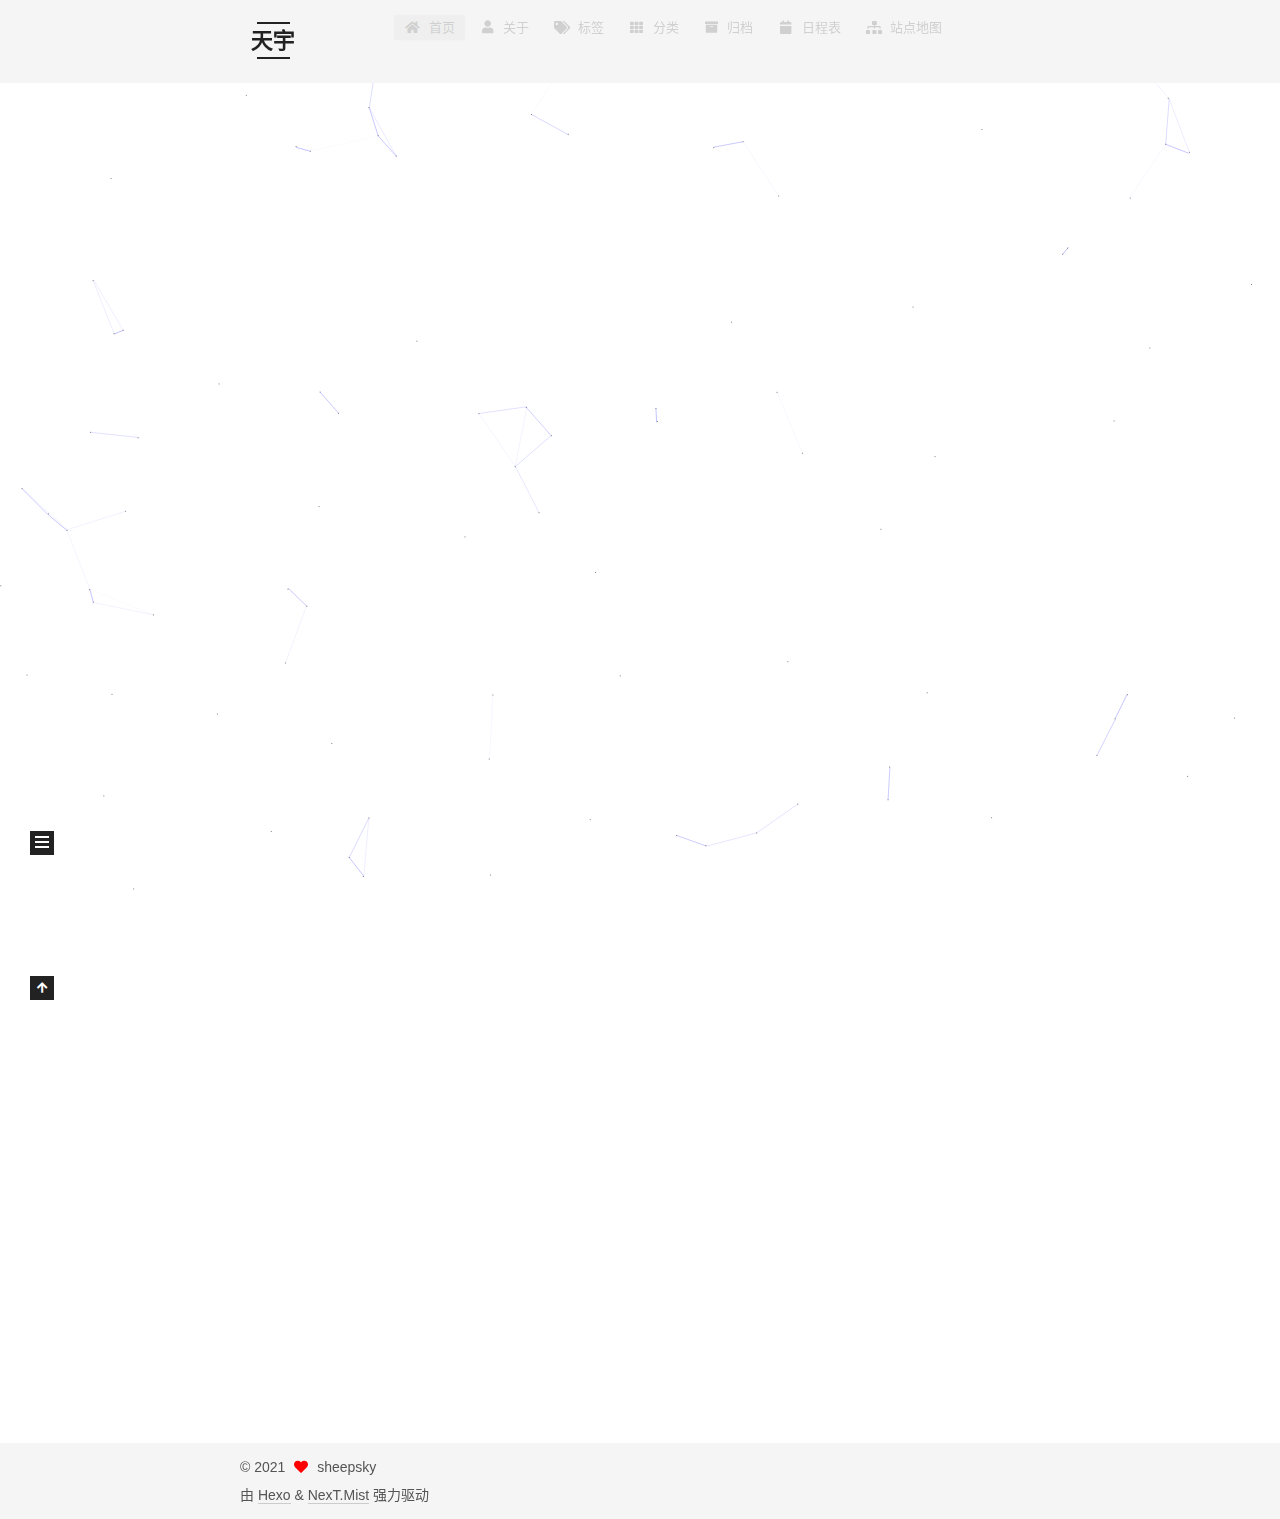
==== commit 65bbd131: "Site updated: 2021-10-03 17:38:59" ====
--- a/index.html
+++ b/index.html
@@ -166,6 +166,63 @@
 
           <div class="content index posts-expand">
             
+      
+  
+  
+  <article itemscope itemtype="http://schema.org/Article" class="post-block" lang="zh-CN">
+    <link itemprop="mainEntityOfPage" href="http://example.com/2021/10/03/My-New-Post/">
+
+    <span hidden itemprop="author" itemscope itemtype="http://schema.org/Person">
+      <meta itemprop="image" content="/images/Mikasa.png">
+      <meta itemprop="name" content="sheepsky">
+      <meta itemprop="description" content="">
+    </span>
+
+    <span hidden itemprop="publisher" itemscope itemtype="http://schema.org/Organization">
+      <meta itemprop="name" content="天宇">
+    </span>
+      <header class="post-header">
+        <h2 class="post-title" itemprop="name headline">
+          
+            <a href="/2021/10/03/My-New-Post/" class="post-title-link" itemprop="url">My New Post</a>
+        </h2>
+
+        <div class="post-meta">
+            <span class="post-meta-item">
+              <span class="post-meta-item-icon">
+                <i class="far fa-calendar"></i>
+              </span>
+              <span class="post-meta-item-text">发表于</span>
+
+              <time title="创建时间：2021-10-03 17:38:30" itemprop="dateCreated datePublished" datetime="2021-10-03T17:38:30+08:00">2021-10-03</time>
+            </span>
+
+          
+
+        </div>
+      </header>
+
+    
+    
+    
+    <div class="post-body" itemprop="articleBody">
+
+      
+          
+      
+    </div>
+
+    
+    
+    
+      <footer class="post-footer">
+        <div class="post-eof"></div>
+      </footer>
+  </article>
+  
+  
+  
+
       
   
   
@@ -304,7 +361,7 @@
       <div class="site-state-item site-state-posts">
           <a href="/archives/">
         
-          <span class="site-state-item-count">1</span>
+          <span class="site-state-item-count">2</span>
           <span class="site-state-item-name">日志</span>
         </a>
       </div>
